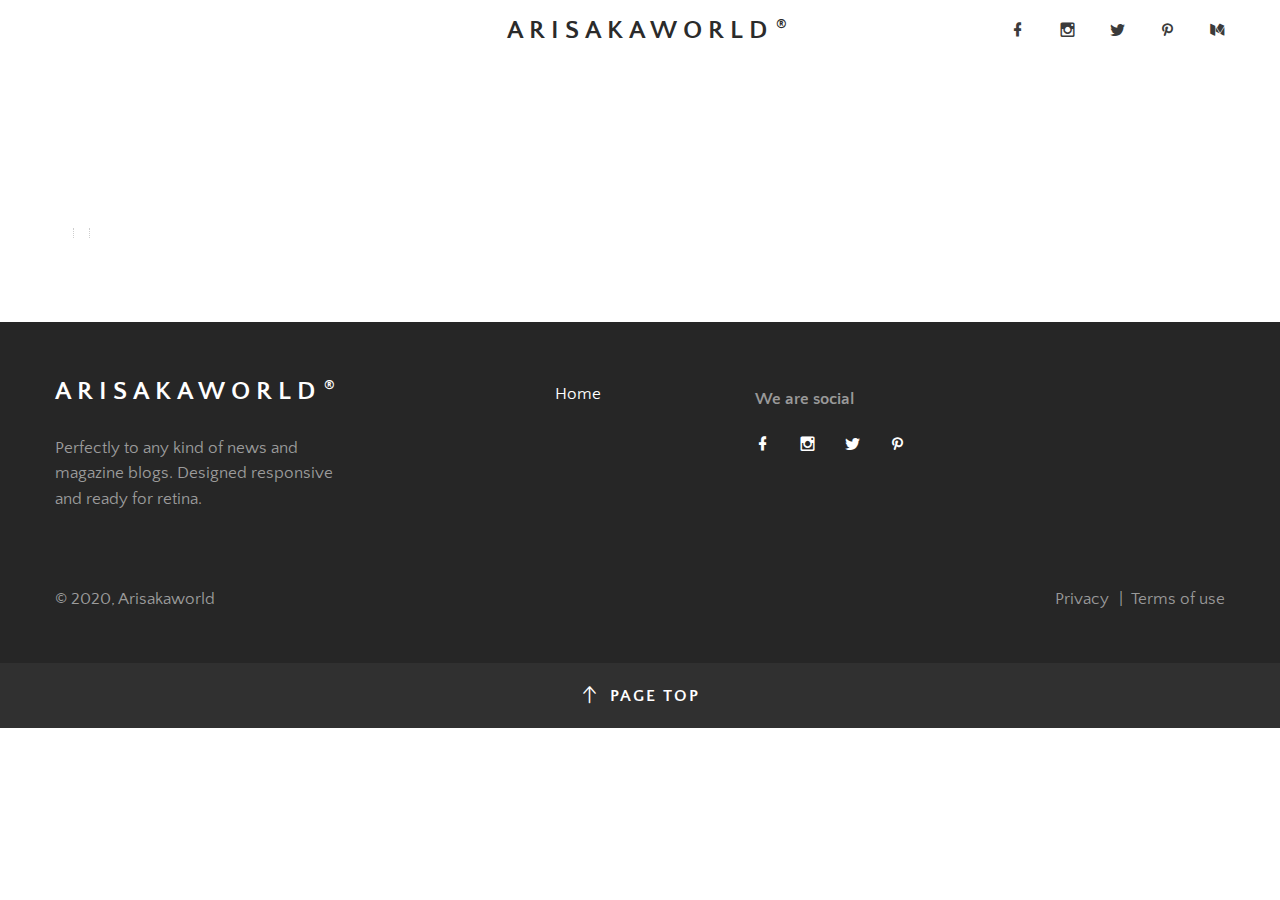
==== index2.html @ ff59eecf "更新app bug" ====
﻿<!DOCTYPE html>
<html lang="en">
  <head>
    <meta charset="UTF-8" />

    <!-- Meta required for Bootstrap -->
    <meta http-equiv="X-UA-Compatible" content="IE=edge" />
    <meta name="viewport" content="width=device-width, initial-scale=1" />
    <link
      rel="shortcut icon"
      href="assets/img/favicon.ico"
      type="image/x-icon"
    />
    <title>Home - Arisakaworld</title>

    <!-- Fonts -->
    <link rel="stylesheet" href="assets/fonts/Quattrocento/Quattrocento.css" />
    <link
      rel="stylesheet"
      href="assets/fonts/Quattrocento_Sans/Quattrocento_Sans.css"
    />

    <!-- Icons -->
    <link
      rel="stylesheet"
      href="assets/fonts/MaterialDesign/css/materialdesignicons.min.css"
    />
    <link rel="stylesheet" href="assets/fonts/Outicons/flaticon.css" />

    <!-- Styles -->
    <link rel="stylesheet" href="libs/bootstrap-4.3.1/css/bootstrap.min.css" />
    <link rel="stylesheet" href="libs/owl-carousel/owl.carousel.css" />
    <link rel="stylesheet" href="libs/owl-carousel/owl.theme.css" />

    <link rel="stylesheet" href="assets/css/main.css" />
    <link rel="stylesheet" href="assets/css/responsive.css" />

    <!--[if IE 9]>
      <link rel="stylesheet" href="assets/css/ie9.css" />
    <![endif]-->
  </head>
  <body>
    <!-- <div id="page-preloader"><span class="spinner"></span></div> -->
    <div class="page-wraper">
      <div class="full-search-wrap">
        <div class="full-search container">
          <div class="full-search__close pull-right animate">
            <span class="mdi mdi-close"></span>
          </div>
          <form class="full-search__form">
            <input
              type="text"
              id="s-full"
              class="full-search__input"
              placeholder="Search"
            />
            <input type="submit" hidden />
            <p class="full-search__hint">Type in your search and press enter</p>
          </form>
        </div>
      </div>

      <!-- Header section start -->
      <header class="page-header header-sticky">
        <div class="container">
          <div class="top-bar">
            <div class="top-bar__widgets">
              <div class="row align-items-center">
                <div class="col-md-5 col-lg-4"></div>
                <div class="col-md-2 col-lg-4">
                  <div class="top-bar__logo text-lg-center">
                    <a href="index.html" class="logo-title logo-title_reg"
                      >Arisakaworld</a
                    >
                  </div>
                </div>
                <div class="col-md-5 col-lg-4">
                  <div class="top-bar__social text-right">
                    <ul
                      class="social-menu social-menu__right nav justify-content-md-end"
                    >
                      <li class="nav-item">
                        <a href="#" class="nav-item"
                          ><i class="mdi mdi-facebook"></i
                        ></a>
                      </li>
                      <li class="nav-item">
                        <a href="#" class="nav-item"
                          ><i class="mdi mdi-instagram"></i
                        ></a>
                      </li>
                      <li class="nav-item">
                        <a href="#" class="nav-item"
                          ><i class="mdi mdi-twitter"></i
                        ></a>
                      </li>
                      <li class="nav-item">
                        <a href="#" class="nav-item"
                          ><i class="mdi mdi-pinterest"></i
                        ></a>
                      </li>
                      <li class="nav-item">
                        <a href="#" class="nav-item"
                          ><i class="mdi mdi-medium"></i
                        ></a>
                      </li>
                    </ul>
                  </div>
                </div>
              </div>
            </div>
            <div class="mob-menu">
              <div id="mob-toggle" class="animate">
                <i class="icon icon-lg flaticon-menu-options"></i>
              </div>
            </div>
          </div>
          <div class="main-navigation__wrap">
            <div class="main-navigation absolute">
              <ul id="nav-box" class="nav justify-content-between"></ul>
            </div>
          </div>
        </div>
      </header>
      <!-- Header section end -->

      <!-- Page content section start -->
      <main class="page-content">
        <!-- Slider section start -->
        <section class="hero-slider-section">
          <div id="hero-slider" class="main-slider">
            <!-- <div
              class="main-slider__item"
              style="background-image: url('assets/img/slide-2.jpg')"
            >
              <div class="container">
                <div class="item__content">
                  <div class="cat-title">
                    <a href="category-post.html">Fashion</a>
                  </div>
                  <h1 class="main-slider__title">
                    <a href="post-single_sidebar.html"
                      >Tips For Choosing The<br />
                      Perfect Gloss For Your Lips</a
                    >
                  </h1>
                </div>
              </div>
            </div> -->
          </div>
        </section>
        <!-- Slider section start -->

        <!-- News primary section start -->
        <section class="section news-primary">
          <div class="container">
            <h2 class="screen-reader-text">News</h2>
            <div id="news-box" class="news-masonry masonry-grid row columns-3">
              <div class="new-item col-md-6 col-lg-4">
                <div class="new-item__wrap">
                  <div class="new-item__image">
                    <a href="post-single_sidebar.html"><img src="" alt="" /></a>
                  </div>
                  <div class="new-item__info">
                    <div class="h3 new-item__title">
                      <a href="post-single_sidebar.html"></a>
                    </div>
                    <ul class="new-item__meta d-flex align-items-center">
                      <li class="new-item__meta-author">
                        <a href="category-post.html"
                          ><span class="meta-author__img"
                            ><img src="" alt="" /></span
                        ></a>
                      </li>
                      <li class="new-item__meta-cat">
                        <a href="category-post.html"></a>
                      </li>
                      <li class="new-item__meta-time"></li>
                    </ul>
                  </div>
                </div>
              </div>
            </div>
          </div>
        </section>
        <!-- News primary section end -->

        <!-- Popular carousel section start -->
        <!-- <section class="pop-carousel">
				<div class="container">
					<div class="row">
						<div class="col-md-12 owl-carousel__navigation">
							<h2 class="h4 owl-carousel__title widget-sidebar__title">Most popular</h2>
							<div class="owl-carousel__btns">
								<a class="btn owl-carousel__btn prev animate"><span class="icon flaticon-left-arrow-sign"></span></a>
								<a class="btn owl-carousel__btn next animate"><span class="icon flaticon-right-direction"></span></a>
							</div>
						</div>
					</div>
					<div class="owl-carousel__wrap popular-posts-carousel">
						<ul class="owl-carousel item-3 custom-nav post-list list-unstyled">
							<li class="widget-post carousel__item">
								<div class="widget-post__img">
									<a href="post-single_sidebar.html"><img src="assets/img/small-post6.jpg" alt=""></a>
								</div>
								<div class="widget-post__content">
									<div class="cat-title"><a href="category-post.html">Art &amp; Illustration</a></div>
									<div class="h4 widget-post__title"><a href="post-single_sidebar.html">When The Morning Dawns</a></div>
									<div class="widget-post__views">820</div>
								</div>
							</li>
							<li class="widget-post carousel__item">
								<div class="widget-post__img">
									<a href="post-single_sidebar.html"><img src="assets/img/small-post2.jpg" alt=""></a>
								</div>
								<div class="widget-post__content">
									<div class="cat-title"><a href="category-post.html">Graphic Design</a></div>
									<div class="h4 widget-post__title"><a href="post-single_sidebar.html">Comment On The Importance</a></div>
									<div class="widget-post__views">404</div>
								</div>
							</li>
							<li class="widget-post carousel__item">
								<div class="widget-post__img">
									<a href="post-single_sidebar.html"><img src="assets/img/small-post3.jpg" alt=""></a>
								</div>
								<div class="widget-post__content">
									<div class="cat-title"><a href="category-post.html">Furniture</a></div>
									<div class="h4 widget-post__title"><a href="post-single_sidebar.html">The Bright Side Of Life</a></div>
									<div class="widget-post__views">125</div>
								</div>
							</li>
							<li class="widget-post carousel__item">
								<div class="widget-post__img">
									<a href="post-single_sidebar.html"><img src="assets/img/small-post4.jpg" alt=""></a>
								</div>
								<div class="widget-post__content">
									<div class="cat-title"><a href="category-post.html">Fashion</a></div>
									<div class="h4 widget-post__title"><a href="post-single_sidebar.html">Philosophy As A Science</a></div>
									<div class="widget-post__views">987</div>
								</div>
							</li>
							<li class="widget-post carousel__item">
								<div class="widget-post__img">
									<a href="post-single_sidebar.html"><img src="assets/img/small-post5.jpg" alt=""></a>
								</div>
								<div class="widget-post__content">
									<div class="cat-title"><a href="category-post.html">Photography</a></div>
									<div class="h4 widget-post__title"><a href="post-single_sidebar.html">Just One State</a></div>
									<div class="widget-post__views">743</div>
								</div>
							</li>
						</ul>
					</div>
				</div>
			</section> -->
        <!-- Popular carousel section end -->

        <!-- Newsletter section start -->
        <!-- <section class="newsletter has-fill" style="background-image: url('assets/img/newslatter3.jpg');">
				<div class="container">
					<div class="row justify-content-center">
						<div class="col-md-8 col-lg-6 text-center">
							<h2 class="newsletter__title">Newsletter</h2>
							<p class="newsletter__text">Enter your email address to receive all news, updates on new arrivals, special offers and other information.</p>
							<form>
								<div class="input-group newsletter__form">
									<input type="text" class="form-control" placeholder="Your e-mail">
									<span class="input-group-btn">
										<button class="btn btn-primary animate" type="button">Subscribe</button>
									</span>
								</div>
							</form>
						</div>
					</div>
				</div>
			</section> -->
        <!-- Newsletter section end -->

        <!-- News small section start -->
        <!-- <section class="section news-small">
          <div class="container">
            <h2 class="screen-reader-text">Popular posts</h2>
            <div class="row row-extended">
              <div class="col-lg-8">
                <div class="news-list-sm columns-2">
                  <div class="row">
                    <div class="new-item new-item_small col-sm-6">
                      <div class="new-item__wrap">
                        <div class="new-item__image">
                          <a href="post-single_sidebar.html"
                            ><img src="assets/img/new19.jpg" alt=""
                          /></a>
                        </div>
                        <div class="new-item__info">
                          <div class="h3 new-item__title">
                            <a href="post-single_sidebar.html"
                              >Aloe Vera A Wonder Herb For Skin</a
                            >
                          </div>
                          <ul class="new-item__meta d-flex align-items-center">
                            <li class="new-item__meta-cat">
                              <a href="category-post.html">Photography</a>
                            </li>
                            <li class="new-item__meta-time">18:35pm</li>
                          </ul>
                        </div>
                      </div>
                    </div>
                    <div class="new-item new-item_small col-sm-6">
                      <div class="new-item__wrap">
                        <div class="new-item__image">
                          <a href="post-single_sidebar.html"
                            ><img src="assets/img/new30.jpg" alt=""
                          /></a>
                        </div>
                        <div class="new-item__info">
                          <div class="h3 new-item__title">
                            <a href="post-single_sidebar.html"
                              >A World Of Infinite Opportunities</a
                            >
                          </div>
                          <ul class="new-item__meta d-flex align-items-center">
                            <li class="new-item__meta-cat">
                              <a href="category-post.html"
                                >Art &amp; Illustration</a
                              >
                            </li>
                            <li class="new-item__meta-time">02:25pm</li>
                          </ul>
                        </div>
                      </div>
                    </div>
                    <div class="new-item new-item_small col-sm-6">
                      <div class="new-item__wrap">
                        <div class="new-item__image">
                          <a href="post-single_sidebar.html"
                            ><img src="assets/img/new-sm1.jpg" alt=""
                          /></a>
                        </div>
                        <div class="new-item__info">
                          <div class="h3 new-item__title">
                            <a href="post-single_sidebar.html"
                              >Religion And Science</a
                            >
                          </div>
                          <ul class="new-item__meta d-flex align-items-center">
                            <li class="new-item__meta-cat">
                              <a href="category-post.html"
                                >Art &amp; Illustration</a
                              >
                            </li>
                            <li class="new-item__meta-time">18:35pm</li>
                          </ul>
                        </div>
                      </div>
                    </div>
                    <div class="new-item new-item_small col-sm-6">
                      <div class="new-item__wrap">
                        <div class="new-item__image">
                          <a href="post-single_sidebar.html"
                            ><img src="assets/img/new-sm2.jpg" alt=""
                          /></a>
                        </div>
                        <div class="new-item__info">
                          <div class="h3 new-item__title">
                            <a href="post-single_sidebar.html"
                              >Enlightenment Is Not Just One State</a
                            >
                          </div>
                          <ul class="new-item__meta d-flex align-items-center">
                            <li class="new-item__meta-cat">
                              <a href="category-post.html">Photography</a>
                            </li>
                            <li class="new-item__meta-time">02:25pm</li>
                          </ul>
                        </div>
                      </div>
                    </div>
                    <div class="new-item new-item_small col-sm-6">
                      <div class="new-item__wrap">
                        <div class="new-item__image">
                          <a href="post-single_sidebar.html"
                            ><img src="assets/img/new-sm3.jpg" alt=""
                          /></a>
                        </div>
                        <div class="new-item__info">
                          <div class="h3 new-item__title">
                            <a href="post-single_sidebar.html"
                              >Peace On Earth A Wonderful Wish But No Way</a
                            >
                          </div>
                          <ul class="new-item__meta d-flex align-items-center">
                            <li class="new-item__meta-cat">
                              <a href="category-post.html">Architecture</a>
                            </li>
                            <li class="new-item__meta-time">19:22pm</li>
                          </ul>
                        </div>
                      </div>
                    </div>
                    <div class="new-item new-item_small col-sm-6">
                      <div class="new-item__wrap">
                        <div class="new-item__image">
                          <a href="post-single_sidebar.html"
                            ><img src="assets/img/new-sm4.jpg" alt=""
                          /></a>
                        </div>
                        <div class="new-item__info">
                          <div class="h3 new-item__title">
                            <a href="post-single_sidebar.html"
                              >The Basics Of Western Astrology Explained</a
                            >
                          </div>
                          <ul class="new-item__meta d-flex align-items-center">
                            <li class="new-item__meta-cat">
                              <a href="category-post.html">Photography</a>
                            </li>
                            <li class="new-item__meta-time">01:36pm</li>
                          </ul>
                        </div>
                      </div>
                    </div>
                    <div class="new-item new-item_small last col-sm-6">
                      <div class="new-item__wrap">
                        <div class="new-item__image">
                          <a href="post-single_sidebar.html"
                            ><img src="assets/img/new-sm5.jpg" alt=""
                          /></a>
                        </div>
                        <div class="new-item__info">
                          <div class="h3 new-item__title">
                            <a href="post-single_sidebar.html"
                              >A Brief History Of Food</a
                            >
                          </div>
                          <ul class="new-item__meta d-flex align-items-center">
                            <li class="new-item__meta-cat">
                              <a href="category-post.html">Photography</a>
                            </li>
                            <li class="new-item__meta-time">01:02pm</li>
                          </ul>
                        </div>
                      </div>
                    </div>
                    <div class="blockquote text-center col-sm-6">
                      <div class="blockquote__text font-serif">
                        “Kindness And Motivation Tips Challenge Groups To Make A
                        Difference”
                      </div>
                      <div class="blockquote__author">Rena Wood</div>
                    </div>
                  </div>
                </div>
              </div>
              <aside class="sidebar col-lg-4">
                <div class="widget-sidebar">
                  <div class="widget-sidebar__title">Latest tweet</div>
                  <div class="widget-twitter widget-socialnet">
                    <div class="social-user">
                      <i class="mdi mdi-twitter"></i><a href="#">@HelloArisakaworld</a>
                    </div>
                    <div class="social-content">
                      The best way to start Friday is... to read Arisakaworld blog!
                      Check out our latest articles — "Fashion…
                    </div>
                    <a
                      href="https://www.instagram.com/p/Bafe5G4/"
                      class="tweet-link"
                      >https://www.instagram.com/p/Bafe5G4/</a
                    >
                  </div>
                </div>
                <div class="widget-sidebar">
                  <div class="widget-sidebar__title">Instagram</div>
                  <div class="widget-instagram widget-socialnet">
                    <div class="social-user">
                      <i class="mdi mdi-instagram"></i><a href="#">#Arisakaworld</a>
                    </div>
                    <div class="social-content">
                      <ul class="instagram-imgs">
                        <li class="instagram-image">
                          <a href="#"
                            ><img src="assets/img/instag4.jpg" alt=""
                          /></a>
                        </li>
                        <li class="instagram-image">
                          <a href="#"
                            ><img src="assets/img/instag5.jpg" alt=""
                          /></a>
                        </li>
                        <li class="instagram-image">
                          <a href="#"
                            ><img src="assets/img/instag6.jpg" alt=""
                          /></a>
                        </li>
                        <li class="instagram-image">
                          <a href="#"
                            ><img src="assets/img/instag1.jpg" alt=""
                          /></a>
                        </li>
                        <li class="instagram-image">
                          <a href="#"
                            ><img src="assets/img/instag2.jpg" alt=""
                          /></a>
                        </li>
                        <li class="instagram-image">
                          <a href="#"
                            ><img src="assets/img/instag3.jpg" alt=""
                          /></a>
                        </li>
                      </ul>
                    </div>
                  </div>
                </div>
                <div class="widget-sidebar">
                  <div class="widget-sidebar__title">Popular Tags</div>
                  <div class="tag-cloud">
                    <a href="category-post.html"
                      ><span class="label label-default animate"
                        >Architecture</span
                      ></a
                    >
                    <a href="category-post.html"
                      ><span class="label label-default animate"
                        >Industrial Design</span
                      ></a
                    >
                    <a href="category-post.html"
                      ><span class="label label-default animate">Art</span></a
                    >
                    <a href="category-post.html"
                      ><span class="label label-default animate"
                        >Illustration</span
                      ></a
                    >
                    <a href="category-post.html"
                      ><span class="label label-default animate"
                        >Package Design</span
                      ></a
                    >
                    <a href="category-post.html"
                      ><span class="label label-default animate"
                        >Photography</span
                      ></a
                    >
                    <a href="category-post.html"
                      ><span class="label label-default animate"
                        >Fashion</span
                      ></a
                    >
                  </div>
                </div>
              </aside>
            </div>
          </div>
        </section> -->
        <!-- News small section end -->
      </main>
      <!-- Page content section end -->

      <!-- Footer section start -->
      <footer class="page-footer">
        <div class="container">
          <div class="row">
            <div class="col-md-6 col-lg-5 footer-widget footer__copy">
              <div class="footer__logo footer-widget">
                <a href="index.html" class="logo-title logo-title_reg animate"
                  >Arisakaworld</a
                >
              </div>
              <div class="textwidget">
                <p>
                  Perfectly to any kind of news and <br />magazine blogs.
                  Designed responsive<br />
                  and ready for retina.
                </p>
              </div>
            </div>
            <div
              class="col-sm-6 col-md-3 col-lg-2 footer-widget footer__page-menu"
            >
              <div class="widget-menu">
                <ul class="footer-menu animate">
                  <li><a href="index.html">Home</a></li>
                  <!-- <li><a href="about.html">About</a></li>
                  <li><a href="contact.html">Contacts</a></li> -->
                </ul>
              </div>
            </div>

            <div class="col-lg-2 footer-widget footer__social-menu">
              <div class="widget-social">
                <div class="widget-title">We are social</div>
                <ul class="social-menu social-menu__left nav animate">
                  <li>
                    <a href="#"><i class="mdi mdi-facebook"></i></a>
                  </li>
                  <li>
                    <a href="#"><i class="mdi mdi-instagram"></i></a>
                  </li>
                  <li>
                    <a href="#"><i class="mdi mdi-twitter"></i></a>
                  </li>
                  <li>
                    <a href="#"><i class="mdi mdi-pinterest"></i></a>
                  </li>
                </ul>
              </div>
            </div>
          </div>

          <div class="row page-footer__bottom">
            <div class="col-lg-10">
              <div class="copyright">&copy; 2020, Arisakaworld</div>
            </div>
            <div class="col-lg-2">
              <div class="footer-nav nav">
                <li class="nav-item">
                  <a href="#" class="nav-item">Privacy</a>
                </li>
                <li class="nav-item">
                  <a href="#" class="nav-item">Terms of use</a>
                </li>
              </div>
            </div>
          </div>
        </div>
      </footer>
      <!-- Footer section end -->

      <!-- To top section start -->
      <div id="to-top" class="page-to-top animate text-center">
        <span class="icon icon-left flaticon-up-arrow-sign">Page top</span>
      </div>
    </div>
    <!-- Scripts -->

    <script src="libs/jquery/jquery-2.2.3.min.js"></script>
    <script src="libs/bootstrap-4.3.1/js/popper.min.js"></script>
    <script src="libs/bootstrap-4.3.1/js/bootstrap.min.js"></script>
    <script src="libs/owl-carousel/owl.carousel.min.js"></script>
    <script src="libs/isotope/imagesLoaded.min.js"></script>
    <script src="libs/isotope/isotope.pkgd.min.js"></script>
    <script src="assets/js/common.js"></script>
    <script src="./index2.js"></script>

    <!--[if lt IE 9]>
      <script src="libs/html5shiv/es5-shim.min.js"></script>
      <script src="libs/html5shiv/html5shiv.min.js"></script>
      <script src="libs/html5shiv/html5shiv-printshiv.min.js"></script>
      <script src="libs/respond/respond.min.js"></script>
    <![endif]-->
  </body>
</html>
---- assets/fonts/Quattrocento/Quattrocento.css ----
@font-face {
    font-family: 'Quattrocento';
    font-style: normal;
    font-weight: 400;
    font-display: swap;
    src: local('Quattrocento'), url('Quattrocento-Regular.ttf') format('truetype');
}

@font-face {
    font-family: 'Quattrocento';
    font-style: normal;
    font-weight: 700;
    font-display: swap;
    src: local('Quattrocento Bold'), url('Quattrocento-Bold.ttf') format('truetype');
}
---- assets/fonts/Quattrocento_Sans/Quattrocento_Sans.css ----
@font-face {
    font-family: 'Quattrocento Sans';
    font-style: italic;
    font-weight: 400;
    font-display: swap;
    src: local('Quattrocento Sans Italic'), local('QuattrocentoSans-Italic'), url('QuattrocentoSans-Italic.ttf') format('truetype');
}
@font-face {
    font-family: 'Quattrocento Sans';
    font-style: italic;
    font-weight: 700;
    font-display: swap;
    src: local('Quattrocento Sans Bold Italic'), local('QuattrocentoSans-BoldItalic'), url('QuattrocentoSans-BoldItalic.ttf') format('truetype');
}
@font-face {
    font-family: 'Quattrocento Sans';
    font-style: normal;
    font-weight: 400;
    font-display: swap;
    src: local('Quattrocento Sans'), local('QuattrocentoSans'), url('QuattrocentoSans-Regular.ttf') format('truetype');
}
@font-face {
    font-family: 'Quattrocento Sans';
    font-style: normal;
    font-weight: 700;
    font-display: swap;
    src: local('Quattrocento Sans Bold'), local('QuattrocentoSans-Bold'), url('QuattrocentoSans-Bold.ttf') format('truetype');
}
---- assets/fonts/Outicons/flaticon.css ----
/*
  	Flaticon icon font: Flaticon
  	Creation date: 19/02/2016 14:48
  	*/

@font-face {
  font-family: "Flaticon";
  src: url("./Flaticon.eot");
  src: url("./Flaticon.eot?#iefix") format("embedded-opentype"),
       url("./Flaticon.woff") format("woff"),
       url("./Flaticon.ttf") format("truetype"),
       url("./Flaticon.svg#Flaticon") format("svg");
  font-weight: normal;
  font-style: normal;
}

@media screen and (-webkit-min-device-pixel-ratio:0) {
  @font-face {
    font-family: "Flaticon";
    src: url("./Flaticon.svg#Flaticon") format("svg");
  }
}

[class^="flaticon-"]:before, [class*=" flaticon-"]:before,
[class^="flaticon-"]:after, [class*=" flaticon-"]:after {   
  font-family: Flaticon;
        font-size: 20px;
font-style: normal;
margin-left: 20px;
}

.flaticon-alarm-bell:before { content: "\f100"; }
.flaticon-audio-headphones:before { content: "\f101"; }
.flaticon-backward-arrow:before { content: "\f102"; }
.flaticon-blank-paper-sheet:before { content: "\f103"; }
.flaticon-blocked-padlock:before { content: "\f104"; }
.flaticon-building-house:before { content: "\f105"; }
.flaticon-cancel-button:before { content: "\f106"; }
.flaticon-cellphone-backside:before { content: "\f107"; }
.flaticon-chat-speech-balloon:before { content: "\f108"; }
.flaticon-checking-mark-circle:before { content: "\f109"; }
.flaticon-chemistry-filter:before { content: "\f10a"; }
.flaticon-circular-wall-clock:before { content: "\f10b"; }
.flaticon-closed-envelope-email:before { content: "\f10c"; }
.flaticon-cloud-data-storage:before { content: "\f10d"; }
.flaticon-cloud-upload-arrow:before { content: "\f10e"; }
.flaticon-computer-mouse-cursor:before { content: "\f10f"; }
.flaticon-copy-file:before { content: "\f110"; }
.flaticon-danger-sign:before { content: "\f111"; }
.flaticon-delivery-truck:before { content: "\f112"; }
.flaticon-dialogue-balloon:before { content: "\f113"; }
.flaticon-directional-down-arrow:before { content: "\f114"; }
.flaticon-down-chevron:before { content: "\f115"; }
.flaticon-download-tray:before { content: "\f116"; }
.flaticon-edit-document:before { content: "\f117"; }
.flaticon-edit-pencil:before { content: "\f118"; }
.flaticon-expand-arrows:before { content: "\f119"; }
.flaticon-export-file:before { content: "\f11a"; }
.flaticon-eye-view:before { content: "\f11b"; }
.flaticon-facebook-social-network-logo:before { content: "\f11c"; }
.flaticon-floppy-disk-save-file:before { content: "\f11d"; }
.flaticon-flying-airplane:before { content: "\f11e"; }
.flaticon-folded-newspaper:before { content: "\f11f"; }
.flaticon-forward-arrow:before { content: "\f120"; }
.flaticon-google-plus-social-network-logo:before { content: "\f121"; }
.flaticon-hairdresser-cutting-scissors:before { content: "\f122"; }
.flaticon-help-button:before { content: "\f123"; }
.flaticon-information-square:before { content: "\f124"; }
.flaticon-left-arrow-sign:before { content: "\f125"; }
.flaticon-left-chevron:before { content: "\f126"; }
.flaticon-library-bookmark:before { content: "\f127"; }
.flaticon-livesaver-support:before { content: "\f128"; }
.flaticon-loudspeaker-announce:before { content: "\f129"; }
.flaticon-lovers-heart:before { content: "\f12a"; }
.flaticon-magnifying-glass-browser:before { content: "\f12b"; }
.flaticon-magnifying-glass-zoom-in:before { content: "\f12c"; }
.flaticon-magnifying-glass-zoom-out:before { content: "\f12d"; }
.flaticon-map-location-flag:before { content: "\f12e"; }
.flaticon-map-point-pointer:before { content: "\f12f"; }
.flaticon-menu-grid:before { content: "\f130"; }
.flaticon-menu-options:before { content: "\f131"; }
.flaticon-messenger-user-avatar:before { content: "\f132"; }
.flaticon-minimize-arrows:before { content: "\f133"; }
.flaticon-minus-maths-button:before { content: "\f134"; }
.flaticon-move-arrows:before { content: "\f135"; }
.flaticon-multimedia-menu:before { content: "\f136"; }
.flaticon-multimedia-music-player-play-button:before { content: "\f137"; }
.flaticon-office-monthly-calendar:before { content: "\f138"; }
.flaticon-office-paper-printer:before { content: "\f139"; }
.flaticon-online-shopping-cart:before { content: "\f13a"; }
.flaticon-open-computer-laptop-screen:before { content: "\f13b"; }
.flaticon-open-padlock:before { content: "\f13c"; }
.flaticon-options-gear:before { content: "\f13d"; }
.flaticon-photo-camera:before { content: "\f13e"; }
.flaticon-photography-frame:before { content: "\f13f"; }
.flaticon-pirate-treasure-map:before { content: "\f140"; }
.flaticon-plus-addition-sign-circle:before { content: "\f141"; }
.flaticon-power-on-buton:before { content: "\f142"; }
.flaticon-prohibition-road-sign:before { content: "\f143"; }
.flaticon-reading-open-book:before { content: "\f144"; }
.flaticon-refresh-page-arrow:before { content: "\f145"; }
.flaticon-retro-badge:before { content: "\f146"; }
.flaticon-right-chevron:before { content: "\f147"; }
.flaticon-right-direction:before { content: "\f148"; }
.flaticon-sad-smiley:before { content: "\f149"; }
.flaticon-sales-ticket:before { content: "\f14a"; }
.flaticon-school-paper-clip:before { content: "\f14b"; }
.flaticon-share-arrow:before { content: "\f14c"; }
.flaticon-sharing-files:before { content: "\f14d"; }
.flaticon-shopping-store-tags:before { content: "\f14e"; }
.flaticon-smiling-face:before { content: "\f14f"; }
.flaticon-sort:before { content: "\f150"; }
.flaticon-star-favorite:before { content: "\f151"; }
.flaticon-star-shape-favorite:before { content: "\f152"; }
.flaticon-tablet-backside:before { content: "\f153"; }
.flaticon-telephone-call-receiver:before { content: "\f154"; }
.flaticon-television-screen:before { content: "\f155"; }
.flaticon-text-file-font:before { content: "\f156"; }
.flaticon-text-line-form:before { content: "\f157"; }
.flaticon-thumb-down:before { content: "\f158"; }
.flaticon-thumb-up-gesture:before { content: "\f159"; }
.flaticon-twitter-bird-logo:before { content: "\f15a"; }
.flaticon-up-arrow-sign:before { content: "\f15b"; }
.flaticon-up-chevron:before { content: "\f15c"; }
.flaticon-uploading-file:before { content: "\f15d"; }
.flaticon-video-player-pause-button:before { content: "\f15e"; }
.flaticon-voice-recording:before { content: "\f15f"; }
.flaticon-waste-can:before { content: "\f160"; }
.flaticon-web-page-home:before { content: "\f161"; }
.flaticon-wireless-internet-connectivity:before { content: "\f162"; }
.flaticon-writing-notepad:before { content: "\f163"; }
---- assets/css/main.css ----
/*
    Theme Name: Yomac
    Description: Yomac Multi Template HTML Template
    Version: 1.0
    Author: Dymix
    更多模板：http://www.bootstrapmb.com/
*/
/* -------------------------------------------- */
/*             TABLE OF CONTENTS
/* -------------------------------------------- */
/*  01 	-	General  							*/
/*  02 	-	Typography 							*/
/*  03 	-	Buttons			       				*/
/*  04 	-	Alerts								*/
/*  05 	-	Card								*/
/*  06 	-	Accordion							*/
/*  07 	-	Form								*/
/*  08 	-	Breadcrumbs							*/
/*  09 	-	Pagination							*/
/*  10 	-	Icons								*/
/*	11	-	Preloader							*/
/*	12  -   Search								*/
/*	13  -   Header								*/
/*	14  -   Content	 							*/
/*	15  -   Slider								*/
/*	16  -   Blog								*/
/*	17  -   Sidebar								*/
/*	18  -   Single post							*/
/*	19  -   Comments							*/
/*	20  -   Most popular slider					*/
/*	21  -   Newsletter							*/
/*	22  -   404 Page							*/
/*	23  -   Contacts page						*/
/*	24  -   About page							*/
/*	25  -   Shortcodes page						*/
/*	26  -   Footer								*/
/*	27  -   Back to top							*/
/* -------------------------------------------- */

/*----------------------------------------------------
    01. GENERAL
------------------------------------------------------*/
body {
  font-family: "Quattrocento Sans", sans-serif;
  color: #2b2b2b;
  font-size: 17px;
  line-height: 1.5;
}
.page-content {
  margin-top: 76px;
}
.animate,
.animate a {
  -webkit-transition: all 0.2s;
  -o-transition: all 0.2s;
  transition: all 0.2s;
}
.has-fill {
  background-position: 50% 50%;
  background-repeat: no-repeat;
  background-size: cover;
}
.bg-grey {
  background-color: #f5f5f5;
}
a:hover,
a:focus {
  text-decoration: none;
}
a:focus,
input:focus,
button:focus {
  outline: none !important;
}
textarea {
  resize: none;
}
img {
  max-width: 100%;
}
iframe {
  border: none;
}

/*----------------------------------------------------
    02. TYPOGRAPHY
------------------------------------------------------*/
h1,
.h1 {
  font-weight: bold;
  font-size: 53px;
}
h2,
.h2 {
  font-weight: bold;
  font-size: 40px;
  margin-bottom: 0.8rem;
}
h3,
.h3 {
  font-weight: bold;
  font-size: 30px;
  margin-bottom: 0.7rem;
}
h4,
.h4 {
  font-weight: bold;
  font-size: 22px;
}
h5,
.h5 {
  font-weight: bold;
  font-size: 20px;
}
h6,
.h6 {
  font-weight: bold;
  font-size: 17px;
}
p {
  line-height: 1.5em;
  margin-bottom: 30px;
}
a {
  color: #a78943;
}
a:hover {
  color: #695422;
}
cite,
blockquote {
  font-size: 22px;
  font-family: "Quattrocento", serif;
  border-left: 5px solid #a78943;
  margin-bottom: 30px;
  padding: 10px 25px;
  line-height: 1.4;
}
.blockquote-light {
  border-left-color: #ebe1cc;
}
.font-serif {
  font-family: "Quattrocento", serif;
}
.font-sans {
  font-family: "Quattrocento Sans", sans-serif;
}

/*----------------------------------------------------
    03. BUTTONS
------------------------------------------------------*/
.btn {
  padding: 17px 15px;
  text-transform: uppercase;
  font-weight: bold;
  font-size: 17px;
  letter-spacing: 2px;
  border-radius: 0;
}
.btn:hover,
.btn:focus,
.btn.focus,
.btn:not(:disabled):not(.disabled).active,
.btn:not(:disabled):not(.disabled):active,
.show > .btn.dropdown-toggle {
  color: #fff;
  background-color: #c6ac71;
  border-color: #c6ac71;
}

[class*="btn-outline-"] {
  border-width: 2px;
  padding: 16px 15px;
}
.btn-group-lg > .btn,
.btn-lg {
  padding: 17px 15px;
  font-size: 17px;
}
.btn:active,
.btn.active {
  -webkit-box-shadow: none;
  box-shadow: none;
}
.btn-block + .btn-block {
  margin-top: 10px;
}
.btn-link {
  color: #a78943;
}
.btn-link:focus,
.btn-link:hover {
  background: none;
  text-decoration: none;
  color: #a78943;
  border-color: transparent;
}
.btn-primary {
  color: #fff;
  background-color: #a78943;
  border-color: #a78943;
}
.btn-primary:hover,
.btn-primary:focus,
.btn-primary.focus,
.btn-primary:not(:disabled):not(.disabled).active,
.btn-primary:not(:disabled):not(.disabled):active,
.show > .btn-primary.dropdown-toggle {
  color: #fff;
  background-color: #c6ac71;
  border-color: #c6ac71;
}

.btn-secondary {
  color: #fff;
  background-color: #3b3b3b;
  border-color: #3b3b3b;
}
.btn-secondary:hover,
.btn-secondary:focus,
.btn-secondary.focus,
.btn-secondary:not(:disabled):not(.disabled).active,
.btn-secondary:not(:disabled):not(.disabled):active,
.show > .btn-secondary.dropdown-toggle {
  color: #fff;
  background-color: #c6ac71;
  border-color: #c6ac71;
}

.btn-outline-primary {
  color: #a78943;
  border-color: #a78943;
}
.btn-outline-primary:hover,
.btn-outline-primary:focus,
.btn-outline-primary.focus,
.btn-outline-primary:not(:disabled):not(.disabled).active,
.btn-outline-primary:not(:disabled):not(.disabled):active,
.show > .btn-outline-primary.dropdown-toggle {
  color: #fff;
  background-color: #c6ac71;
  border-color: #c6ac71;
}

.btn-outline-secondary {
  color: #3b3b3b;
  border-color: #3b3b3b;
}
.btn-outline-secondary:hover,
.btn-outline-secondary:focus,
.btn-outline-secondary.focus,
.btn-outline-secondary:not(:disabled):not(.disabled).active,
.btn-outline-secondary:not(:disabled):not(.disabled):active,
.show > .btn-outline-secondary.dropdown-toggle {
  color: #fff;
  background-color: #c6ac71;
  border-color: #c6ac71;
}
.hover-to-outline:hover,
.hover-to-outline:focus,
.hover-to-outline.focus,
.hover-to-outline:not(:disabled):not(.disabled).active,
.hover-to-outline:not(:disabled):not(.disabled):active,
.show > .hover-to-outline.dropdown-toggle {
  color: #c6ac71;
  background: none;
  border-color: #c6ac71;
}
.btn-success {
  color: #fff;
  background-color: #72bda7;
  border-color: #72bda7;
}
.btn-outline-success {
  color: #72bda7;
  border-color: #72bda7;
}
.btn-warning {
  color: #fff;
  background-color: #c6ac71;
  border-color: #c6ac71;
}
.btn-outline-warning {
  color: #c6ac71;
  border-color: #c6ac71;
}
.btn-danger {
  color: #fff;
  background-color: #bd7289;
  border-color: #bd7289;
}
.btn-outline-danger {
  color: #bd7289;
  border-color: #bd7289;
}
.btn-info {
  color: #fff;
  background-color: #7289bd;
  border-color: #7289bd;
}
.btn-outline-info {
  color: #7289bd;
  border-color: #7289bd;
}
.btn-rounded {
  border-radius: 3px;
}
.btn-sircle {
  border-radius: 20px;
}
.btn-submit {
  margin-top: 10px;
  min-width: 230px;
}
.btn-lg {
  min-width: 230px;
  text-align: center;
}

/*----------------------------------------------------
    04. ALERTS
------------------------------------------------------*/
.alert {
  padding: 17px 47px 17px 57px;
  margin-bottom: 10px;
  text-shadow: none;
  -webkit-box-shadow: none;
  box-shadow: none;
  border-radius: 0;
  text-transform: uppercase;
  font-weight: bold;
  letter-spacing: 2px;
  position: relative;
}
.alert:before {
  content: "";
  font-family: "Material Design Icons";
  position: absolute;
  top: calc(50% - 11px);
  left: 27px;
  font-weight: 400;
}
.alert-success {
  background-color: #72bda7;
  border-color: #72bda7;
  color: #fff;
}
.alert-success:before {
  content: "\f5e0";
}
.alert-info {
  background-color: #b1b1b1;
  border-color: #b1b1b1;
  color: #fff;
}
.alert-info:before {
  content: "\f2d7";
}
.alert-danger {
  background-color: #bd7289;
  border-color: #bd7289;
  color: #fff;
}
.alert-danger:before {
  content: "\f026";
}
.alert-warning {
  background-color: #7289bd;
  border-color: #7289bd;
  color: #fff;
}
.alert-warning:before {
  content: "\f17d";
}
.alert-dismissable .close,
.alert-dismissible .close {
  color: #fff;
  font-size: 17px;
  font-weight: 400;
  top: 2px;
  opacity: 1;
}
@media only screen and (max-width: 992px) {
  .alert {
    font-size: 15px;
  }
}

/*----------------------------------------------------
    05. CARD
------------------------------------------------------*/
.card {
  border-radius: 0;
}
.card-header {
  background: none;
  border-bottom: none;
}
.card-header:first-child {
  border-radius: 0;
}

/*----------------------------------------------------
    06. ACCORDION
------------------------------------------------------*/
.accordion .card-header {
  padding: 0;
}
.accordion .card-title {
  display: block;
  position: relative;
  color: #2b2b2b;
  font-weight: bold;
  padding: 18px 30px;
  margin: 0;
  line-height: 1.45;
}
.accordion .card-title[aria-expanded="true"] {
  padding: 18px 30px 6px;
}
.accordion .card-body {
  padding: 0 30px 14px;
}
.accordion > .card:not(:first-of-type):not(:last-of-type),
.accordion > .card:first-of-type {
  border-bottom: 1px solid #ececec;
}
.accordion > .card {
  border-color: #ececec;
  margin-bottom: 10px;
}
.accordion .card-title:after {
  position: absolute;
  right: 20px;
  top: 50%;
  margin-top: -8px;
  font-weight: 100;
}
.accordion .card-title:after {
  font-family: "Material Design Icons";
  content: "\F140";
  float: right;
}
.accordion .card-title[aria-expanded="true"]:after {
  content: "\F143";
}
.accordion-minus .card-title:after {
  font-family: "Material Design Icons";
  content: "\F415";
  float: right;
}
.accordion-minus .card-title[aria-expanded="true"]:after {
  content: "\F374";
}

/*----------------------------------------------------
    07. FORM
------------------------------------------------------*/
.form-control {
  border-radius: 0;
  padding: 29px 20px;
  font-size: 17px;
}
textarea.form-control {
  padding: 15px 20px;
}
.form-group {
  margin-bottom: 10px;
}
.input-group .form-control {
  border-radius: 0;
  padding: 29px 20px;
  font-size: 17px;
}
.input-group-btn > .btn {
  border-radius: 0;
}
.label-default {
  font-size: 17px;
  color: #a78943;
  border: 1px solid #cecece;
  background: none;
  border-radius: 0;
  display: inline-block;
  margin: 0 6px 10px 0;
  padding: 2px 9px 1px;
  font-weight: normal;
}
.label-default:hover {
  background: #a78943;
  color: #fff;
}
.form-control {
  background: #f8f8f8;
  border-color: #f8f8f8;
  -webkit-box-shadow: none;
  box-shadow: none;
  color: #2b2b2b;
}
.form-control:focus {
  border-color: #ececec;
  -webkit-box-shadow: none;
  box-shadow: none;
}
.form-control::-webkit-input-placeholder {
  color: #2b2b2b;
}
.form-control::-moz-placeholder {
  /* Firefox 19+ */
  color: #2b2b2b;
}
.form-control::-ms-input-placeholder {
  /* IE 10+ */
  color: #2b2b2b;
}
.form-control::-moz-placeholder {
  /* Firefox 18- */
  color: #2b2b2b;
}
.light-form .form-control::-webkit-input-placeholder {
  color: #fff;
}
.light-form .form-control::-moz-placeholder {
  /* Firefox 19+ */
  color: #fff;
}
.light-form .form-control::-ms-input-placeholder {
  /* IE 10+ */
  color: #fff;
}
.light-form .form-control::-moz-placeholder {
  /* Firefox 18- */
  color: #fff;
}
.light-form .form-control {
  color: #fff;
}
.form-row {
  margin-right: -5px;
  margin-left: -5px;
}
.form-col {
  padding-right: 5px;
  padding-left: 5px;
}

/*----------------------------------------------------
    08. BREADCRUMB
------------------------------------------------------*/
.breadcrumb {
  background: none;
  padding: 0;
}
.breadcrumb > li {
  text-transform: uppercase;
  font-size: 12px;
  font-weight: 600;
  letter-spacing: 1.5px;
}
.breadcrumb > li > a {
  color: #fff;
}
.breadcrumb > li.active {
  color: #a78943;
}
.breadcrumb > li + li:before {
  content: ">";
  color: #8d8c8d;
  padding: 0 2px;
}

/*----------------------------------------------------
    09. PAGINATION
------------------------------------------------------*/
.pagination > li {
  font-weight: bold;
}
.pagination > li:first-child > a,
.pagination > li:first-child > span,
.pagination > li:last-child > a,
.pagination > li:last-child > span {
  border-radius: 0;
}
.pagination > li > a,
.pagination > li > span {
  background: none;
  color: #2b2b2b;
  border-color: transparent;
  padding: 17px 18px;
  /* min-width: 60px; */
  display: block;
  -webkit-transition: all 0.3s;
  -o-transition: all 0.3s;
  transition: all 0.3s;
}
.pagination > li > a:focus,
.pagination > li > a:hover,
.pagination > li > span:focus,
.pagination > li > span:hover,
.pagination > .active > a,
.pagination > .active > a:focus,
.pagination > .active > a:hover,
.pagination > .active > span,
.pagination > .active > span:focus,
.pagination > .active > span:hover {
  background: none;
  color: #a78943;
}
.pagination > .active > a {
  border: 1px solid #cecece;
}
.pagination > li > a:hover,
.pagination > li > span:hover {
  border-color: transparent;
}

/*----------------------------------------------------
    10. ICONS
------------------------------------------------------*/
.icon:before {
  margin-right: 0;
  margin-left: 0;
  font-size: 17px;
  font-weight: normal;
}
.icon-left:before {
  margin-right: 10px;
  margin-left: 0;
}
.icon-right:before {
  margin-left: 10px;
  margin-right: 0;
}
.icon-lg:before {
  font-size: 30px;
}
.icon-sm:before {
  font-size: 14px;
}
.icon-xs:before {
  font-size: 12px;
}
.icon-list {
  margin-left: 0px;
}
.icon-list__item {
  display: inline-block;
  width: 60px;
  height: 60px;
  margin-right: 21px;
  background: #ececec;
  text-align: center;
}
.icon-list__item.last {
  margin-right: 0;
}
.icon-list__item .icon {
  display: block;
  line-height: 60px;
}
.icon-heading {
  text-transform: uppercase;
  font-weight: bold;
  letter-spacing: 1.9px;
}
.icon-heading .icon:before {
  margin-right: 5px;
  font-weight: normal;
  color: #a78943;
}

/*----------------------------------------------------
    11. PRELOADER
------------------------------------------------------*/
#page-preloader {
  position: fixed;
  left: 0;
  top: 0;
  right: 0;
  bottom: 0;
  background: rgba(0, 0, 0, 0.95);
  z-index: 100500;
}
#page-preloader .spinner {
  width: 150px;
  height: 150px;
  position: absolute;
  left: calc(50% - 75px);
  top: calc(50% - 75px);
  background: url("../img/preloader.png") no-repeat 50% 50%;
  background-size: contain;
  margin: -16px 0 0 -16px;
}
.default {
  animation: defaulto 0.5s;
  animation-direction: alternate;
}
.pulse {
  animation: pulse 0.7s;
  animation-direction: alternate;
}
.rotate {
  animation: rotate 0.9s;
  animation-direction: normal;
}
.static {
  animation-iteration-count: infinite;
}

@keyframes defaulto {
  0% {
    opacity: 0.1;
  }
  100% {
    opacity: 1;
  }
}

@keyframes pulse {
  0% {
    -webkit-transform: scale(1);
    -ms-transform: scale(1);
    -o-transform: scale(1);
    transform: scale(1);
  }
  100% {
    -webkit-transform: scale(1.2);
    -ms-transform: scale(1.2);
    -o-transform: scale(1.2);
    transform: scale(1.2);
  }
}
@keyframes rotate {
  100% {
    transform: rotate(360deg);
  }
}

/*----------------------------------------------------
    12. SEARCH
------------------------------------------------------*/
.full-search__input::-webkit-input-placeholder {
  color: #fff;
}
.full-search__input::-moz-placeholder {
  color: #fff;
}
.full-search__input::-ms-input-placeholder {
  color: #fff;
}
.full-search__input::-moz-placeholder {
  color: #fff;
}

.full-search-wrap {
  display: none;
  position: fixed;
  background: rgba(0, 0, 0, 0.95);
  z-index: 1000000;
}
.full-search {
  margin-top: 30px;
}
.full-search__close {
  text-transform: uppercase;
  color: #fff !important;
  padding-right: 20px;
  font-size: 30px;
}
.full-search__close:hover {
  color: #9d9d9d !important;
  cursor: pointer;
}
.full-search__form {
  padding-top: 305px;
}
.full-search__input {
  display: inline-block;
  border: none;
  width: 100%;
  background: transparent;
  color: #fff;
  padding-left: 2px;
  font-size: 53px;
  line-height: 60px;
  outline: none;
  font-family: "Quattrocento", serif;
}
.full-search__hint {
  padding-top: 15px;
  letter-spacing: 1.4px;
  border-top: 1px solid #8d8c8d;
  color: #8d8c8d;
  font-size: 12px;
  text-transform: uppercase;
}

/*----------------------------------------------------
    13. HEADER
------------------------------------------------------*/
.page-header {
  margin: 0;
  border: none;
  padding-bottom: 0;
}
.page-header.sticky {
  position: fixed;
  width: 100%;
  top: 0;
  z-index: 99;
  border-bottom: 3px solid #ececec;
  animation: slide-down 0.5s;
  background: rgba(255, 255, 255, 0.95);
}
.sticky-off .main-navigation {
  animation: slide-up 0.5s;
}
@keyframes slide-down {
  0% {
    opacity: 0;
    transform: translateY(-100%);
  }
  100% {
    opacity: 1;
    transform: translateY(0);
  }
}
@keyframes slide-up {
  0% {
    transform: translateY(10%);
  }
  100% {
    transform: translateY(0);
  }
}

/*--- Top bar ---*/

.top-bar {
  position: relative;
  padding: 11px 0;
}
.top-bar a {
  -webkit-transition: all 0.2s;
  -o-transition: all 0.2s;
  transition: all 0.2s;
}
.top-bar a:hover {
  color: #a78943;
}

/*--- User menu ---*/

.user-menu > li + li {
  margin-left: 30px;
}
.search-btn,
.user-menu a {
  color: #2b2b2b;
  font-size: 14px;
  font-weight: bold;
}
.search-btn {
  padding: 0;
  border: none;
  background: none;
}

/*--- Logo ---*/
.logo-title {
  margin: 0;
  font-size: 26px;
  font-weight: bold;
  text-transform: uppercase;
  letter-spacing: 6px;
  color: #2b2b2b;
}
.logo-title_reg {
  position: relative;
}
.logo-title_reg:after {
  content: "\00AE";
  position: absolute;
  font-size: 15px;
  top: -2px;
  right: -20px;
}
.logo-title sup {
  text-transform: none;
  top: -0.3em;
}

/*--- Social menu ----*/

.social-menu {
  margin-left: -10px;
  margin-right: -10px;
}
.social-menu__right li {
  margin-left: 15px;
}
.social-menu__right li:first-child {
  margin-left: 0;
}
.social-menu__left li {
  margin-right: 10px;
}
.social-menu__left li:last-child {
  margin-right: 0;
}
.social-menu a {
  display: inline-block;
  color: #3b3b3b;
  width: 35px;
  height: 35px;
  line-height: 37px;
  text-align: center;
  border-radius: 100%;
  -webkit-transition: all 0.3s;
  -o-transition: all 0.3s;
  transition: all 0.3s;
}
.social-menu a:hover {
  background: #ececec;
}
.social-menu a:hover .mdi-instagram {
  color: #517fa4;
}
.social-menu a:hover .mdi-facebook {
  color: #3b5998;
}
.social-menu a:hover .mdi-google-plus {
  color: #dd4b39;
}
.social-menu a:hover .mdi-linkedin {
  color: #007bb6;
}
.social-menu a:hover .mdi-pinterest {
  color: #cb2027;
}
.social-menu a:hover .mdi-twitter {
  color: #00aced;
}
.social-menu a:hover .mdi-youtube-play {
  color: #bb0000;
}
.social-menu a:hover .mdi-vk {
  color: #45668e;
}
.social-menu a:hover .mdi-medium {
  color: #00ab6c;
}

/*--- Main navigation ---*/
.nav a {
  -webkit-transition: all 0.2s;
  -o-transition: all 0.2s;
  transition: all 0.2s;
}
.main-navigation__wrap {
  position: relative;
}
.main-navigation {
  display: block;
  padding: 20px 0;
  border-top: 4px solid #ececec;
}
.sticky .main-navigation {
  border-top: none;
  padding: 0;
}
.sticky .main-navigation li a {
  padding: 20px 0;
}
.sticky .main-navigation li .sub-menu a {
  padding: 10px 0;
}
.main-navigation ul li {
  position: relative;
}
.main-navigation ul li a {
  padding: 10px 0;
  font-weight: bold;
  color: #2b2b2b;
  letter-spacing: 0.4px;
  cursor: pointer;
  -webkit-transform: translateZ(0);
}
.main-navigation ul li.active > a,
.main-navigation ul li a:hover,
.main-navigation ul li a:focus {
  background: transparent;
  color: #a78943;
}
.main-navigation .sub-menu {
  -ms-flex-direction: column;
  flex-direction: column;
  min-width: 200px;
  background-color: #f9f9f9;
  color: #000;
  border-top: 3px solid #303030;
  padding: 10px;
  list-style: none;
}
.main-navigation li:last-child .sub-menu {
  right: 10px;
}
.mob-menu {
  position: absolute;
  right: 15px;
  bottom: 10px;
}
#mob-toggle:hover {
  cursor: pointer;
  color: #5b5b5b;
}
.main-navigation .menu-item-has-children a {
  display: inline-block;
}
.main-navigation .sub-menu__toggle {
  display: inline-block;
  margin-left: 10px;
  position: relative;
  top: 1px;
  font-weight: bold;
  cursor: pointer;
}

/*----------------------------------------------------
    14. CONTENT
------------------------------------------------------*/
.section-title {
  text-transform: uppercase;
  letter-spacing: 1.3px;
  margin-bottom: 23px;
}
.section-text {
  line-height: 30px;
  margin-bottom: 20px;
}
.line-after {
  position: relative;
}
.line-after:after {
  content: "";
  height: 1px;
  width: 50%;
  background: #ececec;
  display: block;
  margin-top: 70px;
}
.post ul {
  list-style: none;
  padding-left: 50px;
}
.post ul > li {
  line-height: 30px;
  position: relative;
}
.post ul > li:before {
  content: "\2022";
  font-size: 32px;
  position: absolute;
  left: -32px;
  top: -3px;
  color: #a78943;
}
.page-head {
  padding: 38px 0;
  background-color: #3b3b3b;
  background-size: cover;
  background-repeat: no-repeat;
  background-position: 50% 50%;
}
.page-head__breadcrumb {
  text-transform: uppercase;
  font-weight: bold;
  font-size: 12px;
  margin-bottom: 20px;
}
.page-head__title {
  font-family: "Quattrocento", serif;
  font-weight: bold;
  line-height: 62px;
  color: #fff;
  margin: 0 0 4px;
}
.page-head_light .page-head__title {
  color: #2b2b2b;
}
.post-head {
  padding: 88px 0;
}
.section {
  padding: 50px 0;
}
.screen-reader-text {
  display: none !important;
}

/*----------------------------------------------------
    15. SLIDER
------------------------------------------------------*/
.main-slider__item {
  background-repeat: no-repeat;
  background-size: cover;
  background-position: 50%;
}
.item__content {
  -ms-flex-pack: center;
  justify-content: center;
  -ms-flex-direction: column;
  flex-direction: column;
  display: -ms-flexbox;
  display: flex;
  min-height: 300px;
  padding: 70px 50px;
}
.main-slider__title {
  margin: 20px 0 0;
  letter-spacing: 0.4px;
  line-height: 1.2;
  font-weight: bold;
  font-size: 53px;
  font-family: "Quattrocento", serif;
}
.main-slider__title a {
  color: inherit;
}
.main-slider .owl-controls .owl-nav [class*="owl-"] {
  border: none;
  padding: 0;
}
.main-slider .owl-controls .owl-nav [class*="owl-"]:hover,
.main-slider .owl-controls .owl-nav [class*="owl-"]:active {
  background: none;
  color: #666;
}
.main-slider .owl-prev,
.main-slider .owl-next {
  top: calc(50% - 20px);
  position: absolute;
  color: #2b2b2b;
}
.main-slider .owl-prev {
  left: 15px;
}
.main-slider .owl-next {
  right: 15px;
}
.main-slider .owl-nav span:before {
  font-size: 20px;
  margin: 0;
}
.main-slider .owl-controls {
  margin: 0;
}

/*----------------------------------------------------
    16. BLOG
------------------------------------------------------*/
.cat-title {
  font-size: 12px;
  color: #a78943;
  font-weight: bold;
  text-transform: uppercase;
  letter-spacing: 1.4px;
}
.new-item {
  position: relative;
  margin-bottom: 30px;
}
.nav-item .active {
  color: #a78943;
}
.new-item__wrap {
  padding-top: 30px;
  border-top: 1px solid #ececec;
}
.new-item + .blockquote .blockquote__text {
  padding-top: 30px;
  border-top: 1px solid #ececec;
}
.new-item__image a {
  display: block;
}
.new-item__image a img {
  width: 100%;
  object-fit: cover;
}
.new-item:first-child .new-item__wrap,
.columns-2 .new-item:nth-child(2) .new-item__wrap,
.columns-3 .new-item:nth-child(2) .new-item__wrap,
.columns-3 .new-item:nth-child(3) .new-item__wrap {
  border-top: none;
  padding-top: 0;
}
.new-item__meta {
  color: #a78943;
  font-size: 12px;
  list-style: none;
  padding: 0;
  margin: 0;
}
.new-item__meta li {
  padding-right: 7px;
}
.new-item__meta li:after {
  content: "";
  display: inline-block;
  vertical-align: middle;
  height: 10px;
  width: 0;
  border-right: 1px dotted #cecece;
  padding-left: 8px;
}
.new-item__meta .new-item__meta-author:after {
  padding-left: 5px;
}
.new-item__meta li:last-child:after {
  display: none;
}
.new-item__title {
  /* margin: 25px 0 21px; */
  margin-top: 10px;
  font-family: "Quattrocento", serif;
}
.new-item__text {
  color: #888;
  font-family: none;
  display: -webkit-box;
  -webkit-box-orient: vertical;
  -webkit-line-clamp: 2; /* 限制为2行 */
  overflow: hidden; /* 隐藏超出部分 */
  text-overflow: ellipsis; /* 显示省略号 */
  line-height: 1.5; /* 行高，可以根据需要调整 */
  max-height: 3em; /* 根据行高和行数计算最大高度 */
  word-wrap: break-word;
}
.new-item__title a {
  color: #2b2b2b;
  -webkit-transition: all 0.2s;
  -o-transition: all 0.2s;
  transition: all 0.2s;
}
.new-item__title a:hover {
  color: #a78943;
}
.meta-author__img {
  width: 30px;
  height: 30px;
  overflow: hidden;
  border-radius: 100%;
  margin-right: 10px;
}

/*------ News list ----------*/

.news-list {
  margin-bottom: 30px;
}
.news-list-sm .new-item__title,
.news-list .new-item__title {
  margin-top: 10px;
}
.news-list .new-item__info {
  padding-right: 50px;
}

/*----- News grid -----------*/

.news-grid {
  position: relative;
}

/*------ News standart -------*/

.news-standart {
  padding-right: 20px;
}
.news-standart .new-item:after {
  width: 100%;
}
.news-standart .new-item__title {
  font-size: 40px;
  letter-spacing: 0.3px;
}
.news-standart .new-item__meta {
  font-size: 17px;
  margin-top: 22px;
}
.news-standart .new-item__meta li:after {
  vertical-align: baseline;
}

/*------- News small ----------*/
.new-item_small .new-item__wrap {
  display: -ms-flexbox;
  display: flex;
}
.new-item_small .new-item__image {
  -ms-flex: 0 0 120px;
  flex: 0 0 120px;
  max-width: 120px;
}
.new-item_small .new-item__image img {
  width: 100%;
  height: 180px;
  object-fit: cover;
}
.new-item_small .new-item__info {
  -ms-flex: 0 0 calc(100% - 120px);
  flex: 0 0 calc(100% - 120px);
  max-width: calc(100% - 120px);
  padding-left: 30px;
}
.new-item_small .new-item__title {
  margin: 7px 0 20px;
  font-size: 22px;
  word-wrap: break-word;
}
.blockquote__text {
  font-size: 22px;
  line-height: 26px;
  padding: 0 34px;
  margin-bottom: 23px;
}
.blockquote__author {
  font-weight: bold;
  position: relative;
  display: inline-block;
  font-size: 17px;
}
.blockquote__author:before {
  content: "\2014";
  position: absolute;
  left: -17px;
}
.posts-pagination {
  padding-right: 20px;
  margin-bottom: 50px;
  letter-spacing: 2px;
  padding-top: 30px;
  border-top: 1px solid #ececec;
}
.pagination {
  margin: 15px 0;
}
.pagination .next a,
.pagination .previous a {
  padding: 17px 5px;
}
.pagination .next .icon {
  margin-left: 20px;
}
.previous .icon {
  margin-right: 20px;
}
.pagination .more a {
  margin: 0 20px;
}

/*----------------------------------------------------
    17. SIDEBAR
------------------------------------------------------*/
.widget-sidebar {
  margin-top: 40px;
}
.widget-sidebar:first-child {
  margin-top: 0;
}
.widget-sidebar__title {
  font-weight: bold;
  font-size: 22px;
  border-top: 4px solid #ececec;
  text-transform: uppercase;
  padding: 25px 0 5px;
  margin: 0 0 10px;
  letter-spacing: 1.3px;
}
.widget-post-list {
  padding: 0;
  margin: 0;
  list-style: none;
}
.widget-sidebar__title + .widget-post-list {
  margin-top: 20px;
}
.widget-post {
  display: -ms-flexbox;
  display: flex;
  border-bottom: 1px solid #ececec;
  margin-bottom: 25px;
}
.widget-post.post__prev,
.widget-post.post__next {
  border: none;
  margin-bottom: 0;
}
.widget-post__img {
  -ms-flex: 0 0 120px;
  flex: 0 0 120px;
  max-width: 120px;
}
.widget-post__img img {
  height: 80px;
  object-fit: cover;
}
.widget-post__content {
  -ms-flex: 0 0 calc(100% - 120px);
  flex: 0 0 calc(100% - 120px);
  max-width: calc(100% - 120px);
  padding-left: 30px;
}
.widget-sidebar .widget-post:last-child {
  border-bottom: none;
}
.widget-sidebar .widget-post:last-child .widget-post__img {
  padding-bottom: 0;
}
.post-list__cat {
  margin-top: 0;
}
.widget-post__title {
  /* margin: 6px 0 15px; */
  font-weight: normal;
  font-family: "Quattrocento", serif;
}
.widget-post__title a {
  color: #2b2b2b;
  -webkit-transition: all 0.2s;
  -o-transition: all 0.2s;
  transition: all 0.2s;
}
.widget-post__title a:hover {
  color: #a78943;
}
.widget-post__views {
  font-size: 12px;
  margin-bottom: 15px;
}
.carousel__item .widget-post__views {
  position: static;
}
.widget-post__views:before {
  content: "\f11b";
  font-family: Flaticon;
  margin-right: 10px;
}
.widget-post:after {
  content: "";
  clear: both;
  display: table;
}
.social-user .mdi {
  color: #55acee;
  padding-right: 12px;
}
.social-user a {
  color: #2b2b2b;
}
.social-content {
  margin-top: 13px;
}
.tag-cloud {
  margin-top: 20px;
}
.widget-newsletter_fill {
  padding: 27px 30px 58px;
  background-color: #a78943;
  color: #fff;
  text-align: center;
}
.widget-newsletter__text {
  margin: 20px 0 35px;
  line-height: 20px;
}
.widget-newsletter__fill-text {
  margin: 35px 0 20px;
}
.widget-newsletter__form .input-group-btn:last-child > .btn {
  margin-left: 10px;
  min-width: 140px;
}
.widget-newsletter__fill-form .input-group-btn:last-child > .btn {
  border: none;
  padding: 8px 0;
  background: none;
  border-bottom: 1px solid #fff;
}
.widget-newsletter__fill-form .form-control {
  padding: 20px 0;
  background: none;
  border: none;
  border-bottom: 1px solid #fff;
}
.widget-newsletter__fill-form .btn:hover {
  color: #2b2b2b;
}
.instagram-imgs {
  list-style: none;
  padding: 0;
  margin: 0 -4px;
  display: -ms-flexbox;
  display: flex;
  -ms-flex-wrap: wrap;
  flex-wrap: wrap;
}
.instagram-image {
  -ms-flex: 0 0 33.33%;
  flex: 0 0 33.33%;
  max-width: 33.33%;
  padding: 4px;
}
.instagram-image img {
  width: 100%;
}

/*----------------------------------------------------
    18. SINGLE POST
------------------------------------------------------*/
.new-single {
  padding-bottom: 40px;
}
.new-single .sidebar {
  padding-top: 50px;
}
.new-single .post {
  margin-top: 20px;
}
.post-sidebar {
  padding-right: 20px;
}
.post__img {
  margin-bottom: 31px;
}
.post__content p {
  margin-bottom: 1.5rem;
}
.gallery {
  -ms-flex-wrap: wrap;
  flex-wrap: wrap;
  display: -ms-flexbox;
  display: flex;
  margin: 0 -10px 10px;
}
.post__content iframe {
  margin-bottom: 1rem;
  max-width: 100%;
}
.gallery-item {
  display: inline-block;
  text-align: center;
  vertical-align: top;
  -ms-flex: 0 0 100%;
  flex: 0 0 100%;
  max-width: 100%;
  padding: 0 10px;
}
.gallery-caption {
  display: block;
}
.post__tags {
  margin-top: 15px;
}
.post__tags .tag-cloud {
  margin-top: 10px;
}
.post__share {
  margin-top: 55px;
}
.post__share a {
  margin-left: 5px;
}
.post__navigation {
  margin-top: 20px;
  padding-top: 25px;
  border-top: 4px solid #ececec;
}
.post__navigation .widget-post__title {
  margin-bottom: 10px;
}
.post__next .widget-post__content {
  padding-right: 28px;
  padding-left: 0;
}
.post__featured {
  margin-top: 40px;
}
.featured-list .new-item__title {
  margin-top: 10px;
  line-height: 1.2;
}

/*----------------------------------------------------
    19. COMMENTS
------------------------------------------------------*/
.post__comments {
  margin-top: 55px;
}
.comment-list {
  list-style: none;
  padding-left: 0;
  margin-top: 26px;
}
.comment__body {
  padding-bottom: 18px;
  margin-bottom: 22px;
  position: relative;
  border-bottom: 1px solid #ececec;
}
.comment__avatar {
  float: left;
  width: 50px;
  height: 50px;
  border-radius: 100%;
  overflow: hidden;
  margin-top: 5px;
}
.comment__content {
  overflow: hidden;
  padding-left: 20px;
}
.comment__text {
  margin-top: 10px;
}
.comment__author {
  font-weight: 800;
  margin-bottom: 0;
}
.comment__reply {
  position: absolute;
  top: -2px;
  right: -13px;
}
.comment__reply .btn {
  padding: 2px 13px;
}
.comment__date {
  color: #a78943;
  font-size: 12px;
}
.children {
  margin-top: 0;
}
.children .comment__body {
  padding-left: 60px;
}
.comment__respond {
  margin-top: 32px;
}

/*----------------------------------------------------
    20. MOST POPULAR SLIDER
------------------------------------------------------*/
.pop-carousel {
  padding: 10px 0;
}
.owl-carousel__navigation {
  position: relative;
}
.owl-carousel__btns {
  position: absolute;
  right: 0;
  top: 16px;
}
.owl-carousel__btn {
  color: #2b2b2b;
  padding: 16px 16px;
}
.owl-carousel__btn:hover {
  color: #a78943;
}
.popular-posts-carousel {
  margin: 14px -15px 0;
}
.popular-posts-carousel .owl-item {
  padding: 0 15px;
}

/*----------------------------------------------------
    21. NEWSLETTER
------------------------------------------------------*/
.newsletter {
  color: #fff;
  padding: 85px 0 110px;
}
.newsletter__title {
  font-weight: bold;
  font-size: 53px;
  font-family: "Quattrocento", serif;
  margin: 10px 0 17px;
}
.newsletter__text {
  padding: 0 10px;
  line-height: 1.3;
}
.newsletter .form-control {
  background: #fff;
  border-color: #fff;
}
.newsletter .input-group-btn:last-child > .btn {
  margin-left: 10px;
  min-width: 170px;
}

/*----------------------------------------------------
    22. 404 PAGE
------------------------------------------------------*/
.page-not-found {
  padding: 40px 0;
}
.page-not-found__text {
  line-height: 30px;
  margin-bottom: 40px;
}

/*----------------------------------------------------
    23. CONTACTS PAGE
------------------------------------------------------*/
.contact-info {
  padding: 60px 0;
}
.contact-form {
  padding: 40px 0 0;
}
.contact-addresses {
  padding: 52px 0 32px;
}
.contact__address {
  line-height: 30px;
  margin-bottom: 17px;
}
.contact__links {
  color: #a78943;
  line-height: 35px;
}

/*----------------------------------------------------
    24. ABOUT PAGE
------------------------------------------------------*/
.about-info .section-title {
  margin-top: 23px;
}
.about-info {
  padding-bottom: 0;
}
.team {
  padding: 15px 0 45px;
  overflow: hidden;
}
.team-list {
  padding: 28px 0 0;
  margin-right: -21px;
  margin-left: -21px;
}
.team-list__item {
  display: block;
  padding: 0 21px 42px;
  -ms-flex: 0 0 50%;
  flex: 0 0 50%;
  max-width: 50%;
}
.team__photo img {
  width: 100%;
}
.team__info {
  padding-bottom: 23px;
  border-bottom: 1px solid #ececec;
}
.team__name {
  font-weight: bold;
  margin: 22px 0 7px;
}
.team__links li {
  margin-right: 8px;
}
.team__links li:last-child {
  margin-right: 0;
}

/*----------------------------------------------------
    25. SHORTCODES PAGE
------------------------------------------------------*/
.shortcode-wrap {
  padding: 40px 0 0;
}
.shortcode-headings {
  padding: 70px 0 0;
}
.shortcode-wrap .cat-title {
  margin-bottom: 20px;
}
.shortcode-grid {
  padding-bottom: 70px;
}

/*----------------------------------------------------
    26. FOOTER
------------------------------------------------------*/
.page-footer {
  padding: 50px 0;
  background-color: #262626;
  color: #9b9b9b;
}
.page-footer__bottom {
  margin-top: 55px;
}
.page-footer a {
  color: #fff;
}
.page-footer a:hover {
  color: #9b9b9b;
}
.page-footer .textwidget p {
  margin-bottom: 20px;
}
.footer-nav a:hover,
.page-footer .textwidget a:hover {
  color: #fff;
}
.footer__logo {
  margin-bottom: 25px;
}
.widget-title {
  font-size: 17px;
  font-weight: bold;
}
.page-footer .widget-title {
  margin: 15px 0 15px;
  text-transform: none;
  color: #999999;
}
.footer-nav a {
  color: #999999;
}
.footer-nav li + li {
  margin-left: 5px;
}
.footer-nav li + li:before {
  content: "|";
  padding: 0 5px;
}
.footer-menu {
  margin-top: 10px;
  list-style: none;
  padding-left: 0;
}
.footer-menu > li {
  margin-bottom: 6px;
}

/*----------------------------------------------------
    27. BACK TO TOP
------------------------------------------------------*/
.page-to-top {
  padding: 19px 0;
  background-color: #303030;
  color: #fff;
  text-transform: uppercase;
  font-weight: bold;
  letter-spacing: 2px;
}
.page-to-top__text {
  text-transform: uppercase;
  font-weight: bold;
  letter-spacing: 2px;
}
.page-to-top:hover {
  background-color: #a78943;
  cursor: pointer;
}
---- assets/css/responsive.css ----
/*==========  Desktop First Method  ==========*/

/* Large Devices, Wide Screens */
@media only screen and (max-width : 1600px) {
	.full-search__form {
		padding-top: 200px;
	}
}
@media only screen and (max-width : 1200px) {
	.icon-list__item {
		margin-right: 3.5px;
	}
	.news-list .new-item:after {
		width: 100%;
	}
	.news-list .new-item__info {
		padding-right: 15px;
	}
	.widget-newsletter__form .input-group-btn:last-child>.btn {
		min-width: auto;
		margin-left: 5px;
	}
	.social-menu__left li {
		margin-right: 2px;
	}


}
@media only screen and (max-width : 1200px) and (min-width : 992px) {
	.pagination .next a, .pagination .previous a {
		padding: 9px 7px;
	}
	.pagination>li>a, .pagination>li>span {
		padding: 9px 11px;
	}
	.pagination .more a {
		margin: 0 10px;
	}
	.footer-nav {
		flex-direction: column;
	}
	.footer-nav li + li {
		margin-left: 0;
	}
	.footer-nav li + li:before {
		content: none;
	}
}
@media only screen and (max-width : 1090px) and (min-width : 992px){
	.carousel-control.left, .carousel-control.right {
		width: 70px !important;
	}
}

/* Medium Devices, Desktops */
@media only screen and (max-width : 992px) {
	.main-navigation .sub-menu {
		min-width: 180px;
	}
	.social-menu__right li {
		margin-left: 1px;
	}
	.shortcode-buttons__btn-group {
		margin-bottom: 10px;
	}
	.icon-list__item {
		margin-right: 9px;
		margin-bottom: 10px;
	}
	.icon-list__item:nth-child(10n+10) {
		margin-right: 0;
	}
	.news-list .new-item__image img {
		width: 100%;
	}
	.line-after:after {
		width: 100%;
		margin-top: 30px;
		margin-bottom: 50px;
	}
	.contact__links {
		text-align: right;
		line-height: 30px;
	}
	.contact-addresses__item:after {
		content: '';
		display: block;
		width: 100%;
		margin: 0 auto 30px;
		height: 1px;
		background: #ECECEC;
	}
	.contact-addresses__item:last-child:after {
		display: none;
	}
	.post-sidebar,
	.posts-pagination,
	.news-standart {
		padding-right: 0;
	}
	.page-footer .widget-social {
		margin-top: 27px;
		display: inline-block;
	}
	.pagination .next a, .pagination .previous a {
		padding: 13px 10px;
	}
	.pagination>li>a, .pagination>li>span {
		padding: 12px 14px;
	}
	.footer-privacy {
		display: inline-block;
		float: right;
	}
}
@media only screen and (max-width: 860px) {
	.carousel-control.left, .carousel-control.right {
		width: 50px !important;
	}
	.carousel-control.left .icon {
		right: 15px;
	}
	.carousel-control.right .icon {
		left: 15px;
	}
	.item__content {
		padding-right: 35px;
		padding-left: 35px;
	}
	.carousel-control .icon:before {
		font-size: 20px;
	}
}
/* Small Devices, Tablets */
@media only screen and (max-width: 767px) {
	.section {
		padding: 30px 0;
	}
	blockquote {
		font-size: 19px;
	}
	.full-search__form {
		padding-top: 150px;
	}
	.full-search__input {
		font-size: 40px;
	}
	.top-bar {
		border-bottom: 0;
	}
	.top-bar__user-menu {
		border-bottom: 4px solid #ECECEC;
		padding-bottom: 10px;
	}
	.top-bar__logo {
		margin: 10px 0 0;
		text-align: left;
	}
	.sticky .top-bar__logo {
		margin: 0;
	}
	.top-bar .top-bar__social{
		display: none;
	}
	.main-navigation {
		width: 220px;
		height: 100%;
		position: fixed;
		right: -220px;
		z-index: 4;
		margin-top: 3px;
		padding: 0 20px 0;
		border: 0;
		border-left: 3px solid #303030;
		overflow-y: auto;
		background-color: #f9f9f9;
		-webkit-transition: right 0.3s;
		-o-transition: right 0.3s;
		transition: right 0.3s;
	}
	.sticky .main-navigation {
		padding: 0 20px 0;
	}
	.main-navigation .nav:first-child {
		-ms-flex-direction: column;
		flex-direction: column;
	}
	.main-navigation.active {
		right: 0;
	}
	.sticky .main-navigation li a {
		padding: 10px 0;
	}
	.main-navigation .justify-navigation {
		display: block;
	}
	.sticky .top-bar__user-menu {
		display: none;
		padding: 0;
	}
	.main-navigation .sub-menu {
		display: none;
		border-bottom: 3px solid #303030;
		margin-bottom: 10px;
	}
	.main-navigation .social-menu {
		border-top: 2px solid #ECECEC;
		margin-top: 10px;
		padding-top: 15px;
	}
	.sticky-off .top-bar {
		animation:slide-up 0.5s;
	}
	.page-head__title {
		font-size: 35px;
		line-height: 40px;
	}
	.children .comment__body {
		padding-left: 20px;
	}
	.comment__reply {
		position: static;
		margin-top: 15px;
		padding-left: 70px;
	}
	.comment__reply .btn {
		border-color: #a78943;
	}
	.icon-list__item,
	.icon-list__item:nth-child(10n+10) {
		margin-right: 5px;
	}
	.item__content {
		padding-top: 70px;
	}
	.main-slider__item {
		min-height: 340px;
	}
	.main-slider__title {
		font-size: 37px;
		line-height: 47px;
	}
	.instagram-image {
		width: 16%;
	}
	.news-list-sm .flex-row {
		display: block;
	}
	.blockquote__text  {
		border-top: 1px solid #ECECEC;
		padding-top: 25px;
		margin-top: 25px;
	}
	.news-masonry .new-item__image img,
	.news-grid .new-item__image img {
		width: 100%;
		height: auto;
	}
	.form-col {
		margin-bottom: 10px;
	}
	.form-col:last-child {
		margin-bottom: 0;
	}
	.contact__links {
		text-align: left;
	}
	.contact-form {
		padding-top: 60px;
	}
	.post__share {
		margin-top: 20px;
		text-align: left;
	}
	.featured-list .new-item__image img {
		width: 100%;
	}
	.footer__copy,
	.copyright {
		text-align: center;
	}
	.footer__page-menu {
		text-align: right;
	}
	.footer__social-menu {
		text-align: center;
	}
	.footer-nav ,
	.footer__social-menu .social-menu {
		-ms-flex-pack: center;
		justify-content: center;
	}
	.page-footer .widget-social,
	.footer-privacy {
		display: block;
	}
	.footer-privacy {
		float: none;
		margin-top: 30px;
	}
	.new-item + .blockquote {
		border-top: none;
	}
	.post__content iframe {
		max-height: 210px;
	}

}
/* Extra Small Devices, Phones */
@media only screen and (max-width: 576px) {
	h1, .h1 {
		font-size: 40px;
	}
	h2, .h2 {
		font-size: 30px;
	}
	h3, .h3 {
		font-size: 20px;
	}
	h4, .h4 {
		font-size: 17px;
	}
	body {
		font-size: 15px;
	}
	.full-search__form {
		padding-top: 100px;
	}
	.full-search__input {
		font-size: 30px;
	}
	.full-search__hint {
		letter-spacing: 0.4px;
	}
	.col-xxs-12 {
		width: 100%;
	}
	.main-slider__title {
		font-size: 30px;
		line-height: 40px;
	}
	.instagram-image {
		width: 24%;
	}
	.newsletter__form {
		display: block;
	}
	.newsletter__form .form-control {
		width: 100%;
	}
	.newsletter__form .input-group-btn:last-child>.btn {
		width: 100%;
		margin: 10px 0 0;
	}
	.page-head__title {
		line-height: 1.1;
	}
	.section-text,
	.page-not-found__text {
		line-height: 22px;
	}
	.team-list__item {
		width: 50%;
	}
	.team-list__item:nth-child(4n+4) {
		clear: none;
	}
	.owl-carousel__btns {
		width: 100%;
		top: 20px;
		text-align: center;
	}
	.owl-carousel__btn {
		padding: 10px 13px;
		float: left;
	}
	.owl-carousel__btn.next {
		float: right;
	}
	.owl-carousel__title {
		text-align: center;
		padding: 30px 0 5px;
	}
	.new-item__meta .new-item__meta-author:after {
		padding-left: 2px;
	}
	.new-item__meta li {
		padding-right: 2px;
	}
	.new-item__meta li:after {
		padding-left: 5px;
	}
	.meta-author__img {
		margin-right: 5px;
	}
	.pagination .next a, .pagination .previous a,
	.pagination>li>a, .pagination>li>span {
		padding: 5px 7px;
		font-size: 14px;
	}
	.pagination .next .icon:before {
		font-size: 14px;
	}
	.pagination .next .icon {
		margin-left: 5px;
	}
	.pagination .more a {
		margin: 0;
	}
	.footer__cat-menu,
	.footer__page-menu {
		text-align: center;
	}
}

/* Custom, iPhone Retina */
@media only screen and (max-width : 320px) {
	.instagram-image {
		width: 49%;
	}
	.new-item_small .new-item__image,
	.new-item_small .new-item__info {
		width: 100%;
		float: none;
	}
	.new-item_small .new-item__image img {
		width: 100%;
	}
	.team-list__item {
		width: 100%;
	}
	.new-item_small .new-item__info {
		padding-left: 20px;
	}
}

/*==========  Mobile First Method  ==========*/

/* Custom, iPhone Retina */
@media only screen and (min-width : 320px) {

}

/* Extra Small Devices, Phones */
@media only screen and (min-width: 576px) {
	.container {
		max-width: 100%;
	}
	.gallery-columns-2 .gallery-item,
	.gallery-columns-4 .gallery-item,
	.gallery-columns-5 .gallery-item,
	.gallery-columns-7 .gallery-item,
	.gallery-columns-8 .gallery-item,
	.gallery-columns-9 .gallery-item {
		-ms-flex: 0 0 50%;
		flex: 0 0 50%;
		max-width: 50%;
	}
	.gallery-columns-9 .gallery-item,
	.gallery-columns-6 .gallery-item,
	.gallery-columns-3 .gallery-item {
		-ms-flex: 0 0 33.33%;
		flex: 0 0 33.33%;
		max-width: 33.33%;
	}
}

/* Small Devices, Tablets */
@media only screen and (min-width: 768px) {
	.container {
		max-width: 750px;
	}
	.mob-menu {
		display: none;
	}
	.sticky .top-bar {
		display: none;
		padding: 0;
	}
	.main-navigation .sub-menu {
		opacity: 0;
		position: absolute;
		top: 100%;
		z-index: 10000;
		transition: all 0.2s linear;
		visibility: hidden;
		transform: translateY(10px);
	}
	.main-navigation > ul > li:hover .sub-menu {
		transform: translateY(0);
		opacity: 1;
		visibility: visible;
	}
	.main-navigation .social-menu,
	.sub-menu__toggle {
		display: none;
	}
	.main-navigation.absolute {
		position: absolute;
		width: 100%;
		border-top: none;
		z-index: 1020;
	}
	.sticky .main-navigation.absolute {
		position: static;
	}
	.item__content {
		padding: 80px 0;
		min-height: 460px;
	}
}
@media only screen and (max-width : 992px) and (min-width : 768px) {
	.user-menu > li .icon-left:before {
		margin-right: 5px;
	}
	.main-navigation ul li {
		font-size: 14px;
	}
	.new-item_small .new-item__title {
		font-size: 20px;
	}
}
/* Medium Devices, Desktops */
@media only screen and (min-width: 992px) {
	.new-single {
		padding-bottom: 80px;
	}
	.main-slider .owl-prev {
		left: 15px;
	}
	.main-slider .owl-next {
		right: 15px;
	}
	.main-slider .owl-nav span:before {
		font-size: 30px;
	}
	.item__content {
		padding: 80px 30px;
	}
	.container {
		max-width: 960px;
	}
	.page-not-found {
		padding: 120px 0 140px;
	}
	.team-list__item {
		-ms-flex: 0 0 33.33%;
		flex: 0 0 33.33%;
		max-width: 33.33%;
	}
	.demo-text-p {
		padding-right: 100px;
	}
	.gallery-columns-4 .gallery-item {
		-ms-flex: 0 0 25%;
		flex: 0 0 25%;
		max-width: 25%;
	}
	.gallery-columns-5 .gallery-item {
		-ms-flex: 0 0 20%;
		flex: 0 0 20%;
		max-width: 20%;
	}
	.gallery-columns-6 .gallery-item {
		-ms-flex: 0 0 16.66%;
		flex: 0 0 16.66%;
		max-width: 16.66%;
	}
	.gallery-columns-9 .gallery-item {
		-ms-flex: 0 0 33.33%;
		flex: 0 0 33.33%;
		max-width: 33.33%;
	}
	.gallery-columns-7 .gallery-item,
	.gallery-columns-8 .gallery-item {
		-ms-flex: 0 0 25%;
		flex: 0 0 25%;
		max-width: 25%;
	}
}

/* Large Devices, Wide Screens */
@media only screen and (min-width: 1200px) {
	.container {
		max-width: 1170px;
	}
	.team-list__item {
		-ms-flex: 0 0 20%;
		flex: 0 0 20%;
		max-width: 20%;
	}
	.post__content_full > p,
	.post__content_full > ul,
	.post__content_full > ol,
	.post__content_full > h1,
	.post__content_full > h2,
	.post__content_full > h3,
	.post__content_full > h4,
	.post__content_full > h5,
	.post__content_full > h6 {
		padding: 0 100px;
	}
	.post__content_full > ul,
	.post__content_full > ol {
		margin-left: 50px;
	}
	.post__content_full > blockquote {
		margin: 33px 100px;
	}
	.row-extended .col-lg-8 {
		padding-right: 35px;
	}
	.gallery-columns-7 .gallery-item {
		-ms-flex: 0 0 14.28%;
		flex: 0 0 14.28%;
		max-width: 14.28%;
	}
	.gallery-columns-8 .gallery-item {
		-ms-flex: 0 0 12.5%;
		flex: 0 0 12.5%;
		max-width: 12.5%;
	}
	.gallery-columns-9 .gallery-item {
		-ms-flex: 0 0 11.11%;
		flex: 0 0 11.11%;
		max-width: 11.11%;
	}
}
@media only screen and (min-width: 1230px) {
	.container {
		max-width: 1200px;
	}
	.user-menu > li + li {
		margin-left: 55px;
	}
}

@media only screen and (min-width: 1800px) {
	.main-slider .owl-prev {
		left: 200px;
	}
	.main-slider .owl-next {
		right: 200px;
	}
	.item__content {
		padding: 230px 0;
		min-height: 630px;
	}
}
---- assets/css/ie9.css ----
/*
	Styles for IE9 suport
*/

.flex-row {
	display: block; 
}
.flex-row:before,
.flex-row:after	 {
	content: '';
}

.flex-justify > *{
    display: table-cell !important;
    width: 1%;
    text-align: center;
}
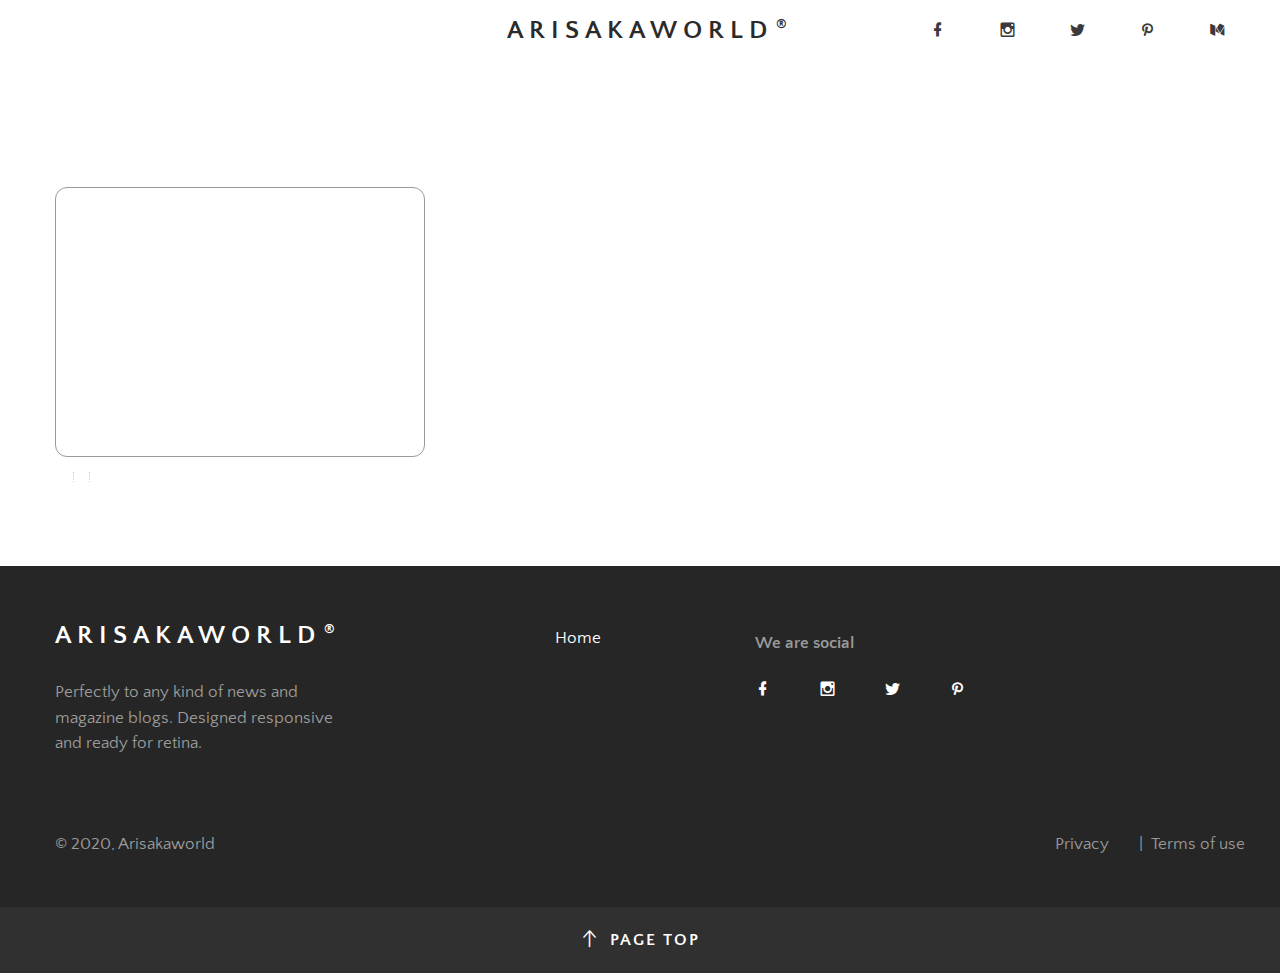
==== commit 01cdbbb6: "更新样式" ====
--- a/index2.html
+++ b/index2.html
@@ -117,7 +117,7 @@
           </div>
           <div class="main-navigation__wrap">
             <div class="main-navigation absolute">
-              <ul id="nav-box" class="nav justify-content-between"></ul>
+              <ul id="nav-box" class="nav"></ul>
             </div>
           </div>
         </div>
--- a/assets/css/main.css
+++ b/assets/css/main.css
@@ -952,6 +952,11 @@
 }
 
 /*--- Main navigation ---*/
+.nav {
+  gap: 20px;
+  white-space: nowrap;
+  flex-wrap: nowrap;
+}
 .nav a {
   -webkit-transition: all 0.2s;
   -o-transition: all 0.2s;
@@ -964,6 +969,10 @@
   display: block;
   padding: 20px 0;
   border-top: 4px solid #ececec;
+  overflow-x: scroll;
+}
+.main-navigation::-webkit-scrollbar {
+  display: none; /* 隐藏滚动条 */
 }
 .sticky .main-navigation {
   border-top: none;
@@ -1177,9 +1186,22 @@
   padding-top: 30px;
   border-top: 1px solid #ececec;
 }
+.new-item__wrap:hover img {
+  transform: scale(1.1); /* 鼠标悬停时放大 */
+}
+
+.new-item__wrap:hover a {
+  color: #a78943;
+}
 .new-item + .blockquote .blockquote__text {
   padding-top: 30px;
   border-top: 1px solid #ececec;
+}
+.new-item__image {
+  height: 270px;
+  overflow: hidden;
+  border: 1px solid #999999;
+  border-radius: 12px;
 }
 .new-item__image a {
   display: block;
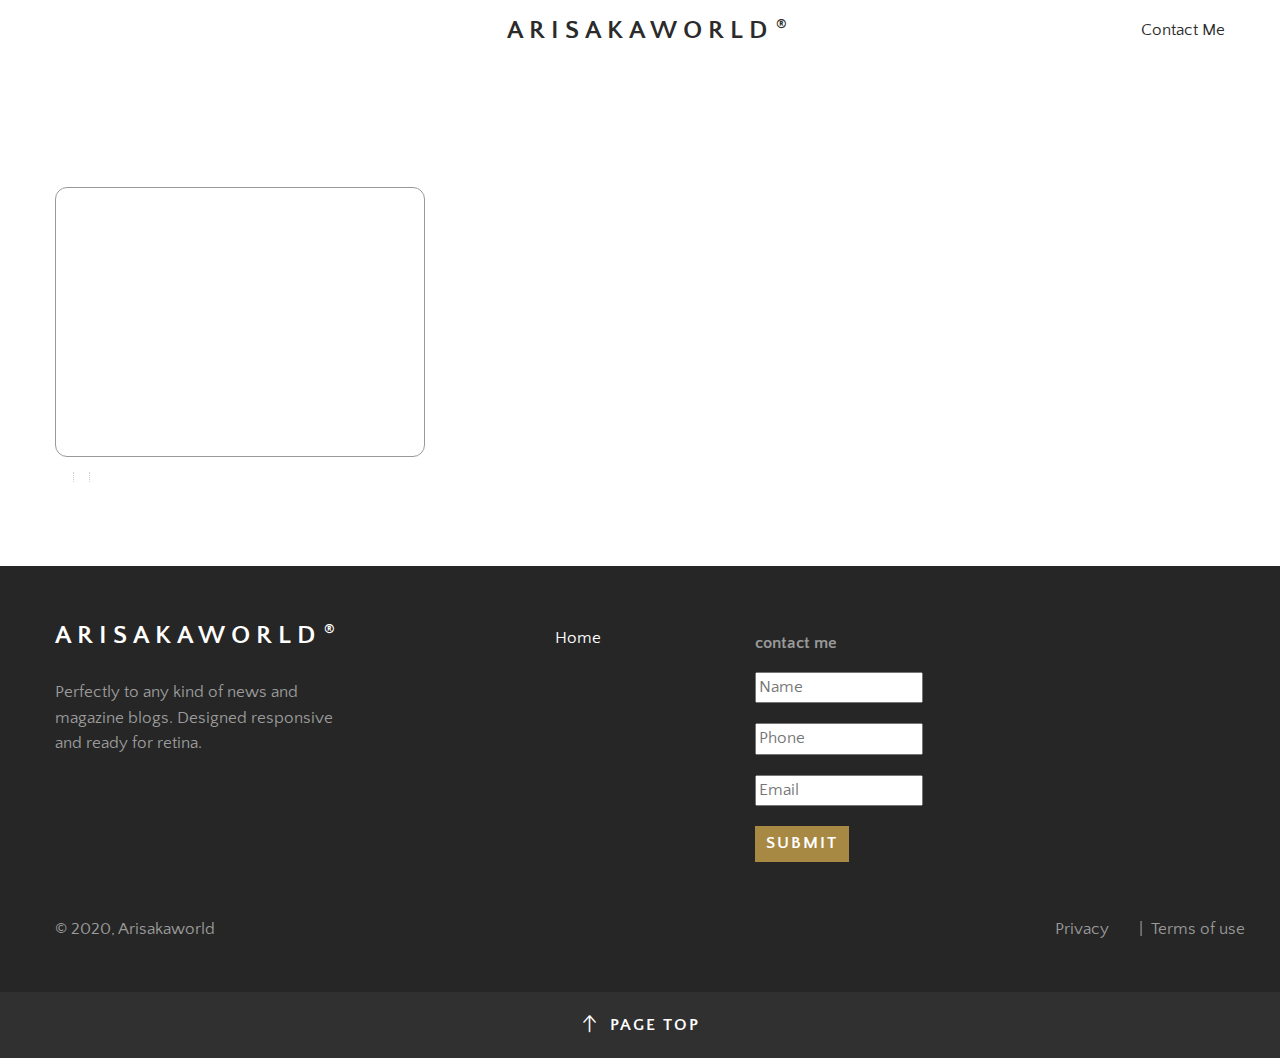
==== commit 8aadefbe: "2" ====
--- a/index2.html
+++ b/index2.html
@@ -75,36 +75,8 @@
                   </div>
                 </div>
                 <div class="col-md-5 col-lg-4">
-                  <div class="top-bar__social text-right">
-                    <ul
-                      class="social-menu social-menu__right nav justify-content-md-end"
-                    >
-                      <li class="nav-item">
-                        <a href="#" class="nav-item"
-                          ><i class="mdi mdi-facebook"></i
-                        ></a>
-                      </li>
-                      <li class="nav-item">
-                        <a href="#" class="nav-item"
-                          ><i class="mdi mdi-instagram"></i
-                        ></a>
-                      </li>
-                      <li class="nav-item">
-                        <a href="#" class="nav-item"
-                          ><i class="mdi mdi-twitter"></i
-                        ></a>
-                      </li>
-                      <li class="nav-item">
-                        <a href="#" class="nav-item"
-                          ><i class="mdi mdi-pinterest"></i
-                        ></a>
-                      </li>
-                      <li class="nav-item">
-                        <a href="#" class="nav-item"
-                          ><i class="mdi mdi-medium"></i
-                        ></a>
-                      </li>
-                    </ul>
+                  <div id="contact-me" class="top-bar__social text-right">
+                    Contact Me
                   </div>
                 </div>
               </div>
@@ -589,22 +561,30 @@
             </div>
 
             <div class="col-lg-2 footer-widget footer__social-menu">
-              <div class="widget-social">
-                <div class="widget-title">We are social</div>
-                <ul class="social-menu social-menu__left nav animate">
-                  <li>
-                    <a href="#"><i class="mdi mdi-facebook"></i></a>
-                  </li>
-                  <li>
-                    <a href="#"><i class="mdi mdi-instagram"></i></a>
-                  </li>
-                  <li>
-                    <a href="#"><i class="mdi mdi-twitter"></i></a>
-                  </li>
-                  <li>
-                    <a href="#"><i class="mdi mdi-pinterest"></i></a>
-                  </li>
-                </ul>
+              <div id="contact-box" class="widget-social">
+                <div class="widget-title">contact me</div>
+                <div>
+                  <input id="con-name" type="text" placeholder="Name" />
+                  <input
+                    style="margin-top: 20px"
+                    type="text"
+                    placeholder="Phone"
+                    id="con-tel"
+                  />
+                  <input
+                    style="margin-top: 20px"
+                    type="text"
+                    placeholder="Email"
+                    id="con-email"
+                  />
+                  <button
+                    style="margin-top: 20px; padding: 4px 10px"
+                    class="btn btn-primary"
+                    id="con-but"
+                  >
+                    Submit
+                  </button>
+                </div>
               </div>
             </div>
           </div>
@@ -626,6 +606,40 @@
           </div>
         </div>
       </footer>
+      <div
+        class="modal fade"
+        id="myModal"
+        tabindex="-1"
+        role="dialog"
+        aria-labelledby="exampleModalLabel"
+        aria-hidden="true"
+      >
+        <div class="modal-dialog" role="document">
+          <div class="modal-content">
+            <div class="modal-header">
+              <h5 class="modal-title" id="exampleModalLabel">Prompt</h5>
+              <button
+                type="button"
+                class="close"
+                data-dismiss="modal"
+                aria-label="Close"
+              >
+                <span aria-hidden="true">&times;</span>
+              </button>
+            </div>
+            <div class="modal-body" id="modalBody"></div>
+            <div class="modal-footer">
+              <button
+                type="button"
+                class="btn btn-secondary"
+                data-dismiss="modal"
+              >
+                Close
+              </button>
+            </div>
+          </div>
+        </div>
+      </div>
       <!-- Footer section end -->
 
       <!-- To top section start -->
--- a/assets/css/main.css
+++ b/assets/css/main.css
@@ -950,6 +950,12 @@
 .social-menu a:hover .mdi-medium {
   color: #00ab6c;
 }
+#contact-me {
+  cursor: pointer;
+}
+#contact-me:hover {
+  color: #a78943;
+}
 
 /*--- Main navigation ---*/
 .nav {
@@ -970,6 +976,8 @@
   padding: 20px 0;
   border-top: 4px solid #ececec;
   overflow-x: scroll;
+  padding: 0 10px;
+  background-color: #000;
 }
 .main-navigation::-webkit-scrollbar {
   display: none; /* 隐藏滚动条 */
@@ -990,7 +998,7 @@
 .main-navigation ul li a {
   padding: 10px 0;
   font-weight: bold;
-  color: #2b2b2b;
+  color: #fff;
   letter-spacing: 0.4px;
   cursor: pointer;
   -webkit-transform: translateZ(0);
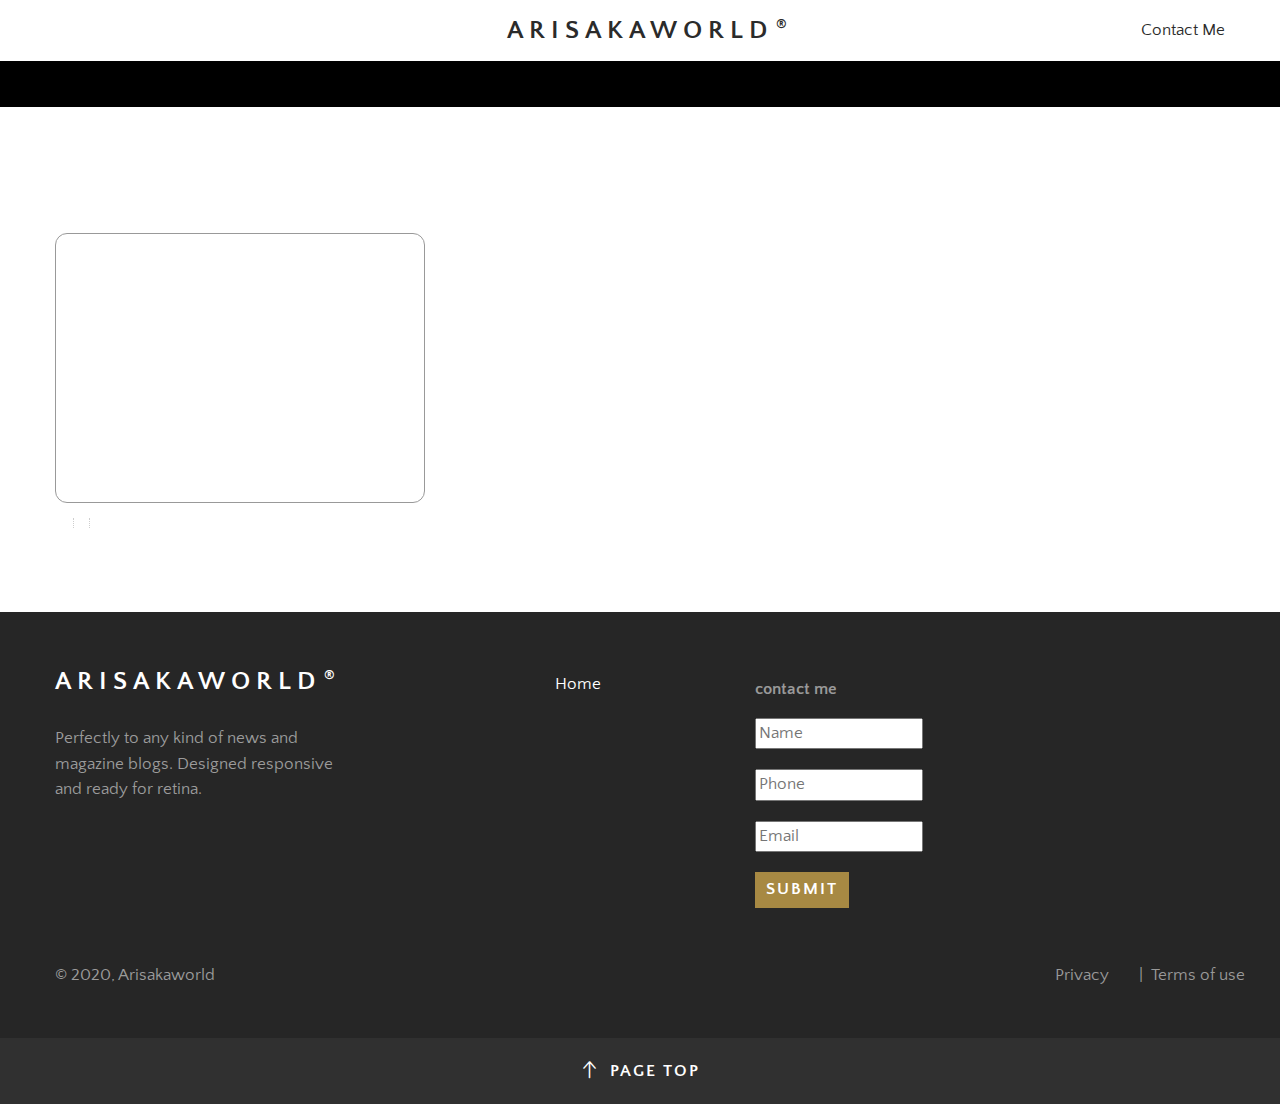
==== commit 9231bc32: "修改样式" ====
--- a/index2.html
+++ b/index2.html
@@ -87,9 +87,29 @@
               </div>
             </div>
           </div>
-          <div class="main-navigation__wrap">
+          <div class="main-navigation__wrap nav-mobile">
             <div class="main-navigation absolute">
-              <ul id="nav-box" class="nav"></ul>
+              <ul class="nav nav-box"></ul>
+            </div>
+          </div>
+        </div>
+
+        <div
+          style="
+            width: 100%;
+            height: 46px;
+            background-color: #000;
+            display: flex;
+            justify-content: center;
+          "
+          class="nav-pc"
+        >
+          <div
+            style="max-width: 960px; width: 100%"
+            class="main-navigation__wrap"
+          >
+            <div class="main-navigation absolute">
+              <ul class="nav nav-box"></ul>
             </div>
           </div>
         </div>
--- a/assets/css/main.css
+++ b/assets/css/main.css
@@ -977,7 +977,7 @@
   border-top: 4px solid #ececec;
   overflow-x: scroll;
   padding: 0 10px;
-  background-color: #000;
+  background-color: #000 !important;
 }
 .main-navigation::-webkit-scrollbar {
   display: none; /* 隐藏滚动条 */
@@ -987,11 +987,23 @@
   padding: 0;
 }
 .sticky .main-navigation li a {
-  padding: 20px 0;
+  /* padding: 20px 0; */
 }
 .sticky .main-navigation li .sub-menu a {
   padding: 10px 0;
 }
+@media only screen and (min-width: 992px) {
+  .nav-mobile {
+    display: none;
+  }
+}
+
+@media screen and (max-width: 767px) {
+  .nav-pc {
+    display: none !important;
+  }
+}
+
 .main-navigation ul li {
   position: relative;
 }
--- a/assets/css/responsive.css
+++ b/assets/css/responsive.css
@@ -1,649 +1,657 @@
 /*==========  Desktop First Method  ==========*/
 
 /* Large Devices, Wide Screens */
-@media only screen and (max-width : 1600px) {
-	.full-search__form {
-		padding-top: 200px;
-	}
-}
-@media only screen and (max-width : 1200px) {
-	.icon-list__item {
-		margin-right: 3.5px;
-	}
-	.news-list .new-item:after {
-		width: 100%;
-	}
-	.news-list .new-item__info {
-		padding-right: 15px;
-	}
-	.widget-newsletter__form .input-group-btn:last-child>.btn {
-		min-width: auto;
-		margin-left: 5px;
-	}
-	.social-menu__left li {
-		margin-right: 2px;
-	}
-
-
-}
-@media only screen and (max-width : 1200px) and (min-width : 992px) {
-	.pagination .next a, .pagination .previous a {
-		padding: 9px 7px;
-	}
-	.pagination>li>a, .pagination>li>span {
-		padding: 9px 11px;
-	}
-	.pagination .more a {
-		margin: 0 10px;
-	}
-	.footer-nav {
-		flex-direction: column;
-	}
-	.footer-nav li + li {
-		margin-left: 0;
-	}
-	.footer-nav li + li:before {
-		content: none;
-	}
-}
-@media only screen and (max-width : 1090px) and (min-width : 992px){
-	.carousel-control.left, .carousel-control.right {
-		width: 70px !important;
-	}
+@media only screen and (max-width: 1600px) {
+  .full-search__form {
+    padding-top: 200px;
+  }
+}
+@media only screen and (max-width: 1200px) {
+  .icon-list__item {
+    margin-right: 3.5px;
+  }
+  .news-list .new-item:after {
+    width: 100%;
+  }
+  .news-list .new-item__info {
+    padding-right: 15px;
+  }
+  .widget-newsletter__form .input-group-btn:last-child > .btn {
+    min-width: auto;
+    margin-left: 5px;
+  }
+  .social-menu__left li {
+    margin-right: 2px;
+  }
+}
+@media only screen and (max-width: 1200px) and (min-width: 992px) {
+  .pagination .next a,
+  .pagination .previous a {
+    padding: 9px 7px;
+  }
+  .pagination > li > a,
+  .pagination > li > span {
+    padding: 9px 11px;
+  }
+  .pagination .more a {
+    margin: 0 10px;
+  }
+  .footer-nav {
+    flex-direction: column;
+  }
+  .footer-nav li + li {
+    margin-left: 0;
+  }
+  .footer-nav li + li:before {
+    content: none;
+  }
+}
+@media only screen and (max-width: 1090px) and (min-width: 992px) {
+  .carousel-control.left,
+  .carousel-control.right {
+    width: 70px !important;
+  }
 }
 
 /* Medium Devices, Desktops */
-@media only screen and (max-width : 992px) {
-	.main-navigation .sub-menu {
-		min-width: 180px;
-	}
-	.social-menu__right li {
-		margin-left: 1px;
-	}
-	.shortcode-buttons__btn-group {
-		margin-bottom: 10px;
-	}
-	.icon-list__item {
-		margin-right: 9px;
-		margin-bottom: 10px;
-	}
-	.icon-list__item:nth-child(10n+10) {
-		margin-right: 0;
-	}
-	.news-list .new-item__image img {
-		width: 100%;
-	}
-	.line-after:after {
-		width: 100%;
-		margin-top: 30px;
-		margin-bottom: 50px;
-	}
-	.contact__links {
-		text-align: right;
-		line-height: 30px;
-	}
-	.contact-addresses__item:after {
-		content: '';
-		display: block;
-		width: 100%;
-		margin: 0 auto 30px;
-		height: 1px;
-		background: #ECECEC;
-	}
-	.contact-addresses__item:last-child:after {
-		display: none;
-	}
-	.post-sidebar,
-	.posts-pagination,
-	.news-standart {
-		padding-right: 0;
-	}
-	.page-footer .widget-social {
-		margin-top: 27px;
-		display: inline-block;
-	}
-	.pagination .next a, .pagination .previous a {
-		padding: 13px 10px;
-	}
-	.pagination>li>a, .pagination>li>span {
-		padding: 12px 14px;
-	}
-	.footer-privacy {
-		display: inline-block;
-		float: right;
-	}
+@media only screen and (max-width: 992px) {
+  .main-navigation .sub-menu {
+    min-width: 180px;
+  }
+  .social-menu__right li {
+    margin-left: 1px;
+  }
+  .shortcode-buttons__btn-group {
+    margin-bottom: 10px;
+  }
+  .icon-list__item {
+    margin-right: 9px;
+    margin-bottom: 10px;
+  }
+  .icon-list__item:nth-child(10n + 10) {
+    margin-right: 0;
+  }
+  .news-list .new-item__image img {
+    width: 100%;
+  }
+  .line-after:after {
+    width: 100%;
+    margin-top: 30px;
+    margin-bottom: 50px;
+  }
+  .contact__links {
+    text-align: right;
+    line-height: 30px;
+  }
+  .contact-addresses__item:after {
+    content: "";
+    display: block;
+    width: 100%;
+    margin: 0 auto 30px;
+    height: 1px;
+    background: #ececec;
+  }
+  .contact-addresses__item:last-child:after {
+    display: none;
+  }
+  .post-sidebar,
+  .posts-pagination,
+  .news-standart {
+    padding-right: 0;
+  }
+  .page-footer .widget-social {
+    margin-top: 27px;
+    display: inline-block;
+  }
+  .pagination .next a,
+  .pagination .previous a {
+    padding: 13px 10px;
+  }
+  .pagination > li > a,
+  .pagination > li > span {
+    padding: 12px 14px;
+  }
+  .footer-privacy {
+    display: inline-block;
+    float: right;
+  }
 }
 @media only screen and (max-width: 860px) {
-	.carousel-control.left, .carousel-control.right {
-		width: 50px !important;
-	}
-	.carousel-control.left .icon {
-		right: 15px;
-	}
-	.carousel-control.right .icon {
-		left: 15px;
-	}
-	.item__content {
-		padding-right: 35px;
-		padding-left: 35px;
-	}
-	.carousel-control .icon:before {
-		font-size: 20px;
-	}
+  .carousel-control.left,
+  .carousel-control.right {
+    width: 50px !important;
+  }
+  .carousel-control.left .icon {
+    right: 15px;
+  }
+  .carousel-control.right .icon {
+    left: 15px;
+  }
+  .item__content {
+    padding-right: 35px;
+    padding-left: 35px;
+  }
+  .carousel-control .icon:before {
+    font-size: 20px;
+  }
 }
 /* Small Devices, Tablets */
 @media only screen and (max-width: 767px) {
-	.section {
-		padding: 30px 0;
-	}
-	blockquote {
-		font-size: 19px;
-	}
-	.full-search__form {
-		padding-top: 150px;
-	}
-	.full-search__input {
-		font-size: 40px;
-	}
-	.top-bar {
-		border-bottom: 0;
-	}
-	.top-bar__user-menu {
-		border-bottom: 4px solid #ECECEC;
-		padding-bottom: 10px;
-	}
-	.top-bar__logo {
-		margin: 10px 0 0;
-		text-align: left;
-	}
-	.sticky .top-bar__logo {
-		margin: 0;
-	}
-	.top-bar .top-bar__social{
-		display: none;
-	}
-	.main-navigation {
-		width: 220px;
-		height: 100%;
-		position: fixed;
-		right: -220px;
-		z-index: 4;
-		margin-top: 3px;
-		padding: 0 20px 0;
-		border: 0;
-		border-left: 3px solid #303030;
-		overflow-y: auto;
-		background-color: #f9f9f9;
-		-webkit-transition: right 0.3s;
-		-o-transition: right 0.3s;
-		transition: right 0.3s;
-	}
-	.sticky .main-navigation {
-		padding: 0 20px 0;
-	}
-	.main-navigation .nav:first-child {
-		-ms-flex-direction: column;
-		flex-direction: column;
-	}
-	.main-navigation.active {
-		right: 0;
-	}
-	.sticky .main-navigation li a {
-		padding: 10px 0;
-	}
-	.main-navigation .justify-navigation {
-		display: block;
-	}
-	.sticky .top-bar__user-menu {
-		display: none;
-		padding: 0;
-	}
-	.main-navigation .sub-menu {
-		display: none;
-		border-bottom: 3px solid #303030;
-		margin-bottom: 10px;
-	}
-	.main-navigation .social-menu {
-		border-top: 2px solid #ECECEC;
-		margin-top: 10px;
-		padding-top: 15px;
-	}
-	.sticky-off .top-bar {
-		animation:slide-up 0.5s;
-	}
-	.page-head__title {
-		font-size: 35px;
-		line-height: 40px;
-	}
-	.children .comment__body {
-		padding-left: 20px;
-	}
-	.comment__reply {
-		position: static;
-		margin-top: 15px;
-		padding-left: 70px;
-	}
-	.comment__reply .btn {
-		border-color: #a78943;
-	}
-	.icon-list__item,
-	.icon-list__item:nth-child(10n+10) {
-		margin-right: 5px;
-	}
-	.item__content {
-		padding-top: 70px;
-	}
-	.main-slider__item {
-		min-height: 340px;
-	}
-	.main-slider__title {
-		font-size: 37px;
-		line-height: 47px;
-	}
-	.instagram-image {
-		width: 16%;
-	}
-	.news-list-sm .flex-row {
-		display: block;
-	}
-	.blockquote__text  {
-		border-top: 1px solid #ECECEC;
-		padding-top: 25px;
-		margin-top: 25px;
-	}
-	.news-masonry .new-item__image img,
-	.news-grid .new-item__image img {
-		width: 100%;
-		height: auto;
-	}
-	.form-col {
-		margin-bottom: 10px;
-	}
-	.form-col:last-child {
-		margin-bottom: 0;
-	}
-	.contact__links {
-		text-align: left;
-	}
-	.contact-form {
-		padding-top: 60px;
-	}
-	.post__share {
-		margin-top: 20px;
-		text-align: left;
-	}
-	.featured-list .new-item__image img {
-		width: 100%;
-	}
-	.footer__copy,
-	.copyright {
-		text-align: center;
-	}
-	.footer__page-menu {
-		text-align: right;
-	}
-	.footer__social-menu {
-		text-align: center;
-	}
-	.footer-nav ,
-	.footer__social-menu .social-menu {
-		-ms-flex-pack: center;
-		justify-content: center;
-	}
-	.page-footer .widget-social,
-	.footer-privacy {
-		display: block;
-	}
-	.footer-privacy {
-		float: none;
-		margin-top: 30px;
-	}
-	.new-item + .blockquote {
-		border-top: none;
-	}
-	.post__content iframe {
-		max-height: 210px;
-	}
-
+  .section {
+    padding: 30px 0;
+  }
+  blockquote {
+    font-size: 19px;
+  }
+  .full-search__form {
+    padding-top: 150px;
+  }
+  .full-search__input {
+    font-size: 40px;
+  }
+  .top-bar {
+    border-bottom: 0;
+  }
+  .top-bar__user-menu {
+    border-bottom: 4px solid #ececec;
+    padding-bottom: 10px;
+  }
+  .top-bar__logo {
+    margin: 10px 0 0;
+    text-align: left;
+  }
+  .sticky .top-bar__logo {
+    margin: 0;
+  }
+  .top-bar .top-bar__social {
+    display: none;
+  }
+  .main-navigation {
+    width: 220px;
+    height: 100%;
+    position: fixed;
+    right: -220px;
+    z-index: 4;
+    margin-top: 3px;
+    padding: 0 20px 0;
+    border: 0;
+    border-left: 3px solid #303030;
+    overflow-y: auto;
+    background-color: #f9f9f9;
+    -webkit-transition: right 0.3s;
+    -o-transition: right 0.3s;
+    transition: right 0.3s;
+  }
+  .sticky .main-navigation {
+    padding: 0 20px 0;
+  }
+  .main-navigation .nav:first-child {
+    -ms-flex-direction: column;
+    flex-direction: column;
+  }
+  .main-navigation.active {
+    right: 0;
+  }
+  .sticky .main-navigation li a {
+    padding: 10px 0;
+  }
+  .main-navigation .justify-navigation {
+    display: block;
+  }
+  .sticky .top-bar__user-menu {
+    display: none;
+    padding: 0;
+  }
+  .main-navigation .sub-menu {
+    display: none;
+    border-bottom: 3px solid #303030;
+    margin-bottom: 10px;
+  }
+  .main-navigation .social-menu {
+    border-top: 2px solid #ececec;
+    margin-top: 10px;
+    padding-top: 15px;
+  }
+  .sticky-off .top-bar {
+    animation: slide-up 0.5s;
+  }
+  .page-head__title {
+    font-size: 35px;
+    line-height: 40px;
+  }
+  .children .comment__body {
+    padding-left: 20px;
+  }
+  .comment__reply {
+    position: static;
+    margin-top: 15px;
+    padding-left: 70px;
+  }
+  .comment__reply .btn {
+    border-color: #a78943;
+  }
+  .icon-list__item,
+  .icon-list__item:nth-child(10n + 10) {
+    margin-right: 5px;
+  }
+  .item__content {
+    padding-top: 70px;
+  }
+  .main-slider__item {
+    min-height: 340px;
+  }
+  .main-slider__title {
+    font-size: 37px;
+    line-height: 47px;
+  }
+  .instagram-image {
+    width: 16%;
+  }
+  .news-list-sm .flex-row {
+    display: block;
+  }
+  .blockquote__text {
+    border-top: 1px solid #ececec;
+    padding-top: 25px;
+    margin-top: 25px;
+  }
+  .news-masonry .new-item__image img,
+  .news-grid .new-item__image img {
+    width: 100%;
+    height: auto;
+  }
+  .form-col {
+    margin-bottom: 10px;
+  }
+  .form-col:last-child {
+    margin-bottom: 0;
+  }
+  .contact__links {
+    text-align: left;
+  }
+  .contact-form {
+    padding-top: 60px;
+  }
+  .post__share {
+    margin-top: 20px;
+    text-align: left;
+  }
+  .featured-list .new-item__image img {
+    width: 100%;
+  }
+  .footer__copy,
+  .copyright {
+    text-align: center;
+  }
+  .footer__page-menu {
+    text-align: right;
+  }
+  .footer__social-menu {
+    text-align: center;
+  }
+  .footer-nav,
+  .footer__social-menu .social-menu {
+    -ms-flex-pack: center;
+    justify-content: center;
+  }
+  .page-footer .widget-social,
+  .footer-privacy {
+    display: block;
+  }
+  .footer-privacy {
+    float: none;
+    margin-top: 30px;
+  }
+  .new-item + .blockquote {
+    border-top: none;
+  }
+  .post__content iframe {
+    max-height: 210px;
+  }
 }
 /* Extra Small Devices, Phones */
 @media only screen and (max-width: 576px) {
-	h1, .h1 {
-		font-size: 40px;
-	}
-	h2, .h2 {
-		font-size: 30px;
-	}
-	h3, .h3 {
-		font-size: 20px;
-	}
-	h4, .h4 {
-		font-size: 17px;
-	}
-	body {
-		font-size: 15px;
-	}
-	.full-search__form {
-		padding-top: 100px;
-	}
-	.full-search__input {
-		font-size: 30px;
-	}
-	.full-search__hint {
-		letter-spacing: 0.4px;
-	}
-	.col-xxs-12 {
-		width: 100%;
-	}
-	.main-slider__title {
-		font-size: 30px;
-		line-height: 40px;
-	}
-	.instagram-image {
-		width: 24%;
-	}
-	.newsletter__form {
-		display: block;
-	}
-	.newsletter__form .form-control {
-		width: 100%;
-	}
-	.newsletter__form .input-group-btn:last-child>.btn {
-		width: 100%;
-		margin: 10px 0 0;
-	}
-	.page-head__title {
-		line-height: 1.1;
-	}
-	.section-text,
-	.page-not-found__text {
-		line-height: 22px;
-	}
-	.team-list__item {
-		width: 50%;
-	}
-	.team-list__item:nth-child(4n+4) {
-		clear: none;
-	}
-	.owl-carousel__btns {
-		width: 100%;
-		top: 20px;
-		text-align: center;
-	}
-	.owl-carousel__btn {
-		padding: 10px 13px;
-		float: left;
-	}
-	.owl-carousel__btn.next {
-		float: right;
-	}
-	.owl-carousel__title {
-		text-align: center;
-		padding: 30px 0 5px;
-	}
-	.new-item__meta .new-item__meta-author:after {
-		padding-left: 2px;
-	}
-	.new-item__meta li {
-		padding-right: 2px;
-	}
-	.new-item__meta li:after {
-		padding-left: 5px;
-	}
-	.meta-author__img {
-		margin-right: 5px;
-	}
-	.pagination .next a, .pagination .previous a,
-	.pagination>li>a, .pagination>li>span {
-		padding: 5px 7px;
-		font-size: 14px;
-	}
-	.pagination .next .icon:before {
-		font-size: 14px;
-	}
-	.pagination .next .icon {
-		margin-left: 5px;
-	}
-	.pagination .more a {
-		margin: 0;
-	}
-	.footer__cat-menu,
-	.footer__page-menu {
-		text-align: center;
-	}
+  h1,
+  .h1 {
+    font-size: 40px;
+  }
+  h2,
+  .h2 {
+    font-size: 30px;
+  }
+  h3,
+  .h3 {
+    font-size: 20px;
+  }
+  h4,
+  .h4 {
+    font-size: 17px;
+  }
+  body {
+    font-size: 15px;
+  }
+  .full-search__form {
+    padding-top: 100px;
+  }
+  .full-search__input {
+    font-size: 30px;
+  }
+  .full-search__hint {
+    letter-spacing: 0.4px;
+  }
+  .col-xxs-12 {
+    width: 100%;
+  }
+  .main-slider__title {
+    font-size: 30px;
+    line-height: 40px;
+  }
+  .instagram-image {
+    width: 24%;
+  }
+  .newsletter__form {
+    display: block;
+  }
+  .newsletter__form .form-control {
+    width: 100%;
+  }
+  .newsletter__form .input-group-btn:last-child > .btn {
+    width: 100%;
+    margin: 10px 0 0;
+  }
+  .page-head__title {
+    line-height: 1.1;
+  }
+  .section-text,
+  .page-not-found__text {
+    line-height: 22px;
+  }
+  .team-list__item {
+    width: 50%;
+  }
+  .team-list__item:nth-child(4n + 4) {
+    clear: none;
+  }
+  .owl-carousel__btns {
+    width: 100%;
+    top: 20px;
+    text-align: center;
+  }
+  .owl-carousel__btn {
+    padding: 10px 13px;
+    float: left;
+  }
+  .owl-carousel__btn.next {
+    float: right;
+  }
+  .owl-carousel__title {
+    text-align: center;
+    padding: 30px 0 5px;
+  }
+  .new-item__meta .new-item__meta-author:after {
+    padding-left: 2px;
+  }
+  .new-item__meta li {
+    padding-right: 2px;
+  }
+  .new-item__meta li:after {
+    padding-left: 5px;
+  }
+  .meta-author__img {
+    margin-right: 5px;
+  }
+  .pagination .next a,
+  .pagination .previous a,
+  .pagination > li > a,
+  .pagination > li > span {
+    padding: 5px 7px;
+    font-size: 14px;
+  }
+  .pagination .next .icon:before {
+    font-size: 14px;
+  }
+  .pagination .next .icon {
+    margin-left: 5px;
+  }
+  .pagination .more a {
+    margin: 0;
+  }
+  .footer__cat-menu,
+  .footer__page-menu {
+    text-align: center;
+  }
 }
 
 /* Custom, iPhone Retina */
-@media only screen and (max-width : 320px) {
-	.instagram-image {
-		width: 49%;
-	}
-	.new-item_small .new-item__image,
-	.new-item_small .new-item__info {
-		width: 100%;
-		float: none;
-	}
-	.new-item_small .new-item__image img {
-		width: 100%;
-	}
-	.team-list__item {
-		width: 100%;
-	}
-	.new-item_small .new-item__info {
-		padding-left: 20px;
-	}
+@media only screen and (max-width: 320px) {
+  .instagram-image {
+    width: 49%;
+  }
+  .new-item_small .new-item__image,
+  .new-item_small .new-item__info {
+    width: 100%;
+    float: none;
+  }
+  .new-item_small .new-item__image img {
+    width: 100%;
+  }
+  .team-list__item {
+    width: 100%;
+  }
+  .new-item_small .new-item__info {
+    padding-left: 20px;
+  }
 }
 
 /*==========  Mobile First Method  ==========*/
 
 /* Custom, iPhone Retina */
-@media only screen and (min-width : 320px) {
-
+@media only screen and (min-width: 320px) {
 }
 
 /* Extra Small Devices, Phones */
 @media only screen and (min-width: 576px) {
-	.container {
-		max-width: 100%;
-	}
-	.gallery-columns-2 .gallery-item,
-	.gallery-columns-4 .gallery-item,
-	.gallery-columns-5 .gallery-item,
-	.gallery-columns-7 .gallery-item,
-	.gallery-columns-8 .gallery-item,
-	.gallery-columns-9 .gallery-item {
-		-ms-flex: 0 0 50%;
-		flex: 0 0 50%;
-		max-width: 50%;
-	}
-	.gallery-columns-9 .gallery-item,
-	.gallery-columns-6 .gallery-item,
-	.gallery-columns-3 .gallery-item {
-		-ms-flex: 0 0 33.33%;
-		flex: 0 0 33.33%;
-		max-width: 33.33%;
-	}
+  .container {
+    max-width: 100%;
+  }
+  .gallery-columns-2 .gallery-item,
+  .gallery-columns-4 .gallery-item,
+  .gallery-columns-5 .gallery-item,
+  .gallery-columns-7 .gallery-item,
+  .gallery-columns-8 .gallery-item,
+  .gallery-columns-9 .gallery-item {
+    -ms-flex: 0 0 50%;
+    flex: 0 0 50%;
+    max-width: 50%;
+  }
+  .gallery-columns-9 .gallery-item,
+  .gallery-columns-6 .gallery-item,
+  .gallery-columns-3 .gallery-item {
+    -ms-flex: 0 0 33.33%;
+    flex: 0 0 33.33%;
+    max-width: 33.33%;
+  }
 }
 
 /* Small Devices, Tablets */
 @media only screen and (min-width: 768px) {
-	.container {
-		max-width: 750px;
-	}
-	.mob-menu {
-		display: none;
-	}
-	.sticky .top-bar {
-		display: none;
-		padding: 0;
-	}
-	.main-navigation .sub-menu {
-		opacity: 0;
-		position: absolute;
-		top: 100%;
-		z-index: 10000;
-		transition: all 0.2s linear;
-		visibility: hidden;
-		transform: translateY(10px);
-	}
-	.main-navigation > ul > li:hover .sub-menu {
-		transform: translateY(0);
-		opacity: 1;
-		visibility: visible;
-	}
-	.main-navigation .social-menu,
-	.sub-menu__toggle {
-		display: none;
-	}
-	.main-navigation.absolute {
-		position: absolute;
-		width: 100%;
-		border-top: none;
-		z-index: 1020;
-	}
-	.sticky .main-navigation.absolute {
-		position: static;
-	}
-	.item__content {
-		padding: 80px 0;
-		min-height: 460px;
-	}
-}
-@media only screen and (max-width : 992px) and (min-width : 768px) {
-	.user-menu > li .icon-left:before {
-		margin-right: 5px;
-	}
-	.main-navigation ul li {
-		font-size: 14px;
-	}
-	.new-item_small .new-item__title {
-		font-size: 20px;
-	}
+  .container {
+    max-width: 750px;
+  }
+  .mob-menu {
+    display: none;
+  }
+  .sticky .top-bar {
+    display: none;
+    padding: 0;
+  }
+  .main-navigation .sub-menu {
+    opacity: 0;
+    position: absolute;
+    top: 100%;
+    z-index: 10000;
+    transition: all 0.2s linear;
+    visibility: hidden;
+    transform: translateY(10px);
+  }
+  .main-navigation > ul > li:hover .sub-menu {
+    transform: translateY(0);
+    opacity: 1;
+    visibility: visible;
+  }
+  .main-navigation .social-menu,
+  .sub-menu__toggle {
+    display: none;
+  }
+  .main-navigation.absolute {
+    position: absolute;
+    width: 100%;
+    border-top: none;
+    z-index: 1020;
+  }
+  .sticky .main-navigation.absolute {
+    position: static;
+  }
+  .item__content {
+    padding: 80px 0;
+    min-height: 460px;
+  }
+}
+@media only screen and (max-width: 992px) and (min-width: 768px) {
+  .user-menu > li .icon-left:before {
+    margin-right: 5px;
+  }
+  .main-navigation ul li {
+    font-size: 14px;
+  }
+  .new-item_small .new-item__title {
+    font-size: 20px;
+  }
 }
 /* Medium Devices, Desktops */
 @media only screen and (min-width: 992px) {
-	.new-single {
-		padding-bottom: 80px;
-	}
-	.main-slider .owl-prev {
-		left: 15px;
-	}
-	.main-slider .owl-next {
-		right: 15px;
-	}
-	.main-slider .owl-nav span:before {
-		font-size: 30px;
-	}
-	.item__content {
-		padding: 80px 30px;
-	}
-	.container {
-		max-width: 960px;
-	}
-	.page-not-found {
-		padding: 120px 0 140px;
-	}
-	.team-list__item {
-		-ms-flex: 0 0 33.33%;
-		flex: 0 0 33.33%;
-		max-width: 33.33%;
-	}
-	.demo-text-p {
-		padding-right: 100px;
-	}
-	.gallery-columns-4 .gallery-item {
-		-ms-flex: 0 0 25%;
-		flex: 0 0 25%;
-		max-width: 25%;
-	}
-	.gallery-columns-5 .gallery-item {
-		-ms-flex: 0 0 20%;
-		flex: 0 0 20%;
-		max-width: 20%;
-	}
-	.gallery-columns-6 .gallery-item {
-		-ms-flex: 0 0 16.66%;
-		flex: 0 0 16.66%;
-		max-width: 16.66%;
-	}
-	.gallery-columns-9 .gallery-item {
-		-ms-flex: 0 0 33.33%;
-		flex: 0 0 33.33%;
-		max-width: 33.33%;
-	}
-	.gallery-columns-7 .gallery-item,
-	.gallery-columns-8 .gallery-item {
-		-ms-flex: 0 0 25%;
-		flex: 0 0 25%;
-		max-width: 25%;
-	}
+  .new-single {
+    padding-bottom: 80px;
+  }
+  .main-slider .owl-prev {
+    left: 15px;
+  }
+  .main-slider .owl-next {
+    right: 15px;
+  }
+  .main-slider .owl-nav span:before {
+    font-size: 30px;
+  }
+  .item__content {
+    padding: 80px 30px;
+  }
+  .container {
+    max-width: 960px;
+  }
+  .page-not-found {
+    padding: 120px 0 140px;
+  }
+  .team-list__item {
+    -ms-flex: 0 0 33.33%;
+    flex: 0 0 33.33%;
+    max-width: 33.33%;
+  }
+  .demo-text-p {
+    padding-right: 100px;
+  }
+  .gallery-columns-4 .gallery-item {
+    -ms-flex: 0 0 25%;
+    flex: 0 0 25%;
+    max-width: 25%;
+  }
+  .gallery-columns-5 .gallery-item {
+    -ms-flex: 0 0 20%;
+    flex: 0 0 20%;
+    max-width: 20%;
+  }
+  .gallery-columns-6 .gallery-item {
+    -ms-flex: 0 0 16.66%;
+    flex: 0 0 16.66%;
+    max-width: 16.66%;
+  }
+  .gallery-columns-9 .gallery-item {
+    -ms-flex: 0 0 33.33%;
+    flex: 0 0 33.33%;
+    max-width: 33.33%;
+  }
+  .gallery-columns-7 .gallery-item,
+  .gallery-columns-8 .gallery-item {
+    -ms-flex: 0 0 25%;
+    flex: 0 0 25%;
+    max-width: 25%;
+  }
 }
 
 /* Large Devices, Wide Screens */
 @media only screen and (min-width: 1200px) {
-	.container {
-		max-width: 1170px;
-	}
-	.team-list__item {
-		-ms-flex: 0 0 20%;
-		flex: 0 0 20%;
-		max-width: 20%;
-	}
-	.post__content_full > p,
-	.post__content_full > ul,
-	.post__content_full > ol,
-	.post__content_full > h1,
-	.post__content_full > h2,
-	.post__content_full > h3,
-	.post__content_full > h4,
-	.post__content_full > h5,
-	.post__content_full > h6 {
-		padding: 0 100px;
-	}
-	.post__content_full > ul,
-	.post__content_full > ol {
-		margin-left: 50px;
-	}
-	.post__content_full > blockquote {
-		margin: 33px 100px;
-	}
-	.row-extended .col-lg-8 {
-		padding-right: 35px;
-	}
-	.gallery-columns-7 .gallery-item {
-		-ms-flex: 0 0 14.28%;
-		flex: 0 0 14.28%;
-		max-width: 14.28%;
-	}
-	.gallery-columns-8 .gallery-item {
-		-ms-flex: 0 0 12.5%;
-		flex: 0 0 12.5%;
-		max-width: 12.5%;
-	}
-	.gallery-columns-9 .gallery-item {
-		-ms-flex: 0 0 11.11%;
-		flex: 0 0 11.11%;
-		max-width: 11.11%;
-	}
+  .container {
+    max-width: 1170px;
+  }
+  .team-list__item {
+    -ms-flex: 0 0 20%;
+    flex: 0 0 20%;
+    max-width: 20%;
+  }
+  .post__content_full > p,
+  .post__content_full > ul,
+  .post__content_full > ol,
+  .post__content_full > h1,
+  .post__content_full > h2,
+  .post__content_full > h3,
+  .post__content_full > h4,
+  .post__content_full > h5,
+  .post__content_full > h6 {
+    padding: 0 100px;
+  }
+  .post__content_full > ul,
+  .post__content_full > ol {
+    margin-left: 50px;
+  }
+  .post__content_full > blockquote {
+    margin: 33px 100px;
+  }
+  .row-extended .col-lg-8 {
+    padding-right: 35px;
+  }
+  .gallery-columns-7 .gallery-item {
+    -ms-flex: 0 0 14.28%;
+    flex: 0 0 14.28%;
+    max-width: 14.28%;
+  }
+  .gallery-columns-8 .gallery-item {
+    -ms-flex: 0 0 12.5%;
+    flex: 0 0 12.5%;
+    max-width: 12.5%;
+  }
+  .gallery-columns-9 .gallery-item {
+    -ms-flex: 0 0 11.11%;
+    flex: 0 0 11.11%;
+    max-width: 11.11%;
+  }
 }
 @media only screen and (min-width: 1230px) {
-	.container {
-		max-width: 1200px;
-	}
-	.user-menu > li + li {
-		margin-left: 55px;
-	}
+  .container {
+    max-width: 1200px;
+  }
+  .user-menu > li + li {
+    margin-left: 55px;
+  }
 }
 
 @media only screen and (min-width: 1800px) {
-	.main-slider .owl-prev {
-		left: 200px;
-	}
-	.main-slider .owl-next {
-		right: 200px;
-	}
-	.item__content {
-		padding: 230px 0;
-		min-height: 630px;
-	}
-}
+  .main-slider .owl-prev {
+    left: 200px;
+  }
+  .main-slider .owl-next {
+    right: 200px;
+  }
+  .item__content {
+    padding: 230px 0;
+    min-height: 630px;
+  }
+}
